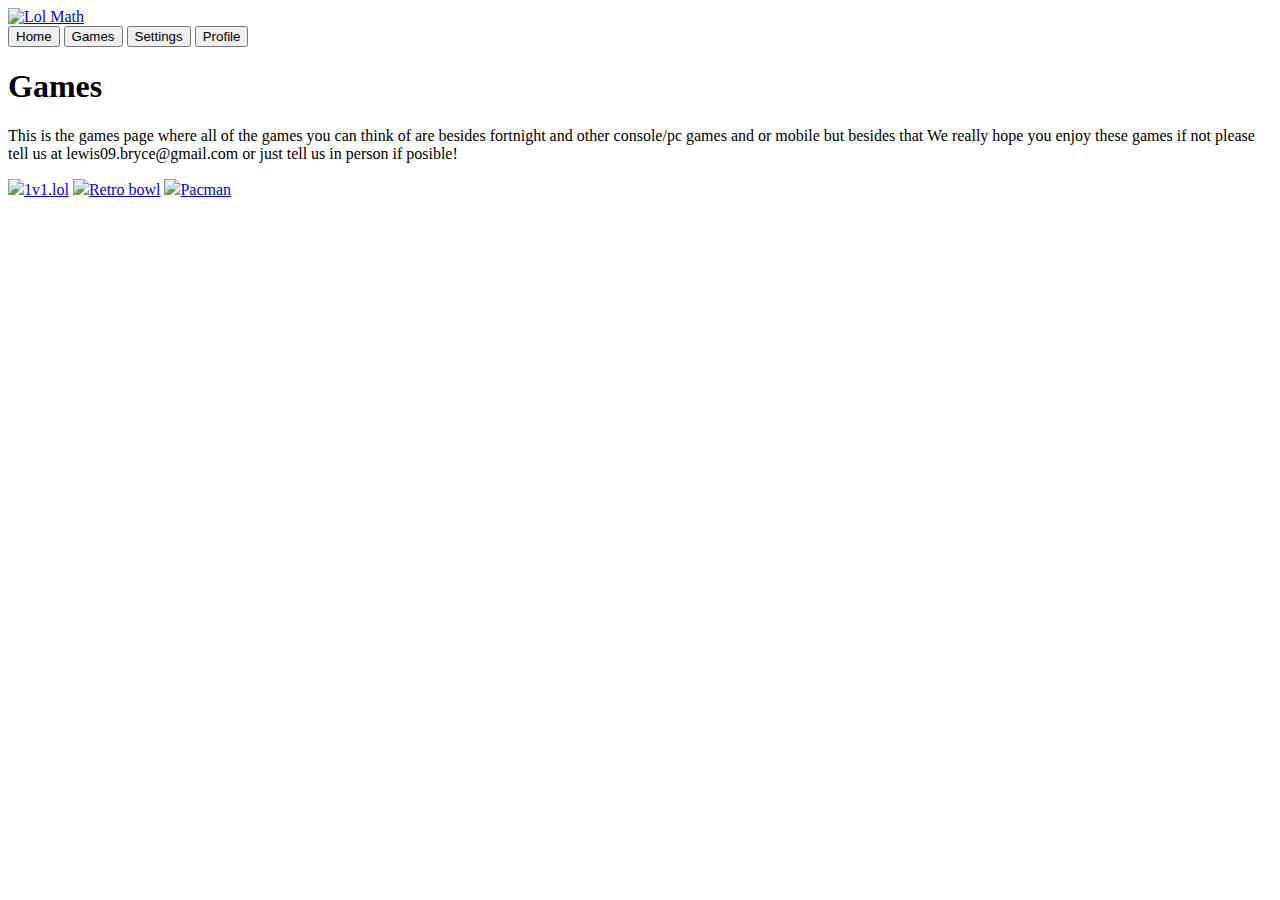
==== Games.html @ bcd855b0 "Update Games.html" ====
<!DOCTYPE html>
<html lang="en">
<head>
    <meta charset="utf-8">
    <meta name="viewport" content="width=device-width, initial-scale=1.0">
    <title>Games - Lol Math</title>
    <link href="Css/Style.css" rel="stylesheet" type="text/css" media="all">
</head>
<body>
    <header class="nav">
        <a href="https://br000ooo.github.io/Lol-Math/"><img src="Images/6.png" alt="Lol Math"></a>
        <nav class="navbar">
            <a href="https://br000ooo.github.io/Lol-Math/"><button>Home</button></a>
            <a href="https://br000ooo.github.io/Lol-Math/Games"><button>Games</button></a>
            <a href="https://br000ooo.github.io/Lol-Math/Settings"><button>Settings</button></a>
            <a href="https://br000ooo.github.io/Lol-Math/Profile"><button>Profile</button></a>
        </nav>
    </header>
    
    <div class="content">
        <h1>Games</h1>
        <p>This is the games page where all of the games you can think of are besides fortnight and other console/pc games and or mobile but besides that We really hope you enjoy these games if not please tell us at lewis09.bryce@gmail.com or just tell us in person if posible!</p>
        <div class ="Games-Container">
        <a href="https://br000ooo.github.io/Lol-Math.github.org/1v1-lol"><img src="Images/1v1lollogo.png">1v1.lol</a>
        <a href="https://br000ooo.github.io/Lol-Math.github.org/RetroBowl"><img src="Images/Retro_Bowl.jpg">Retro bowl</a>
        <a href="https://br000ooo.github.io/Lol-Math.github.org/PacMan"><img src="Images/Pacman.png">Pacman</a>        
        </div>
    </div>
</body>
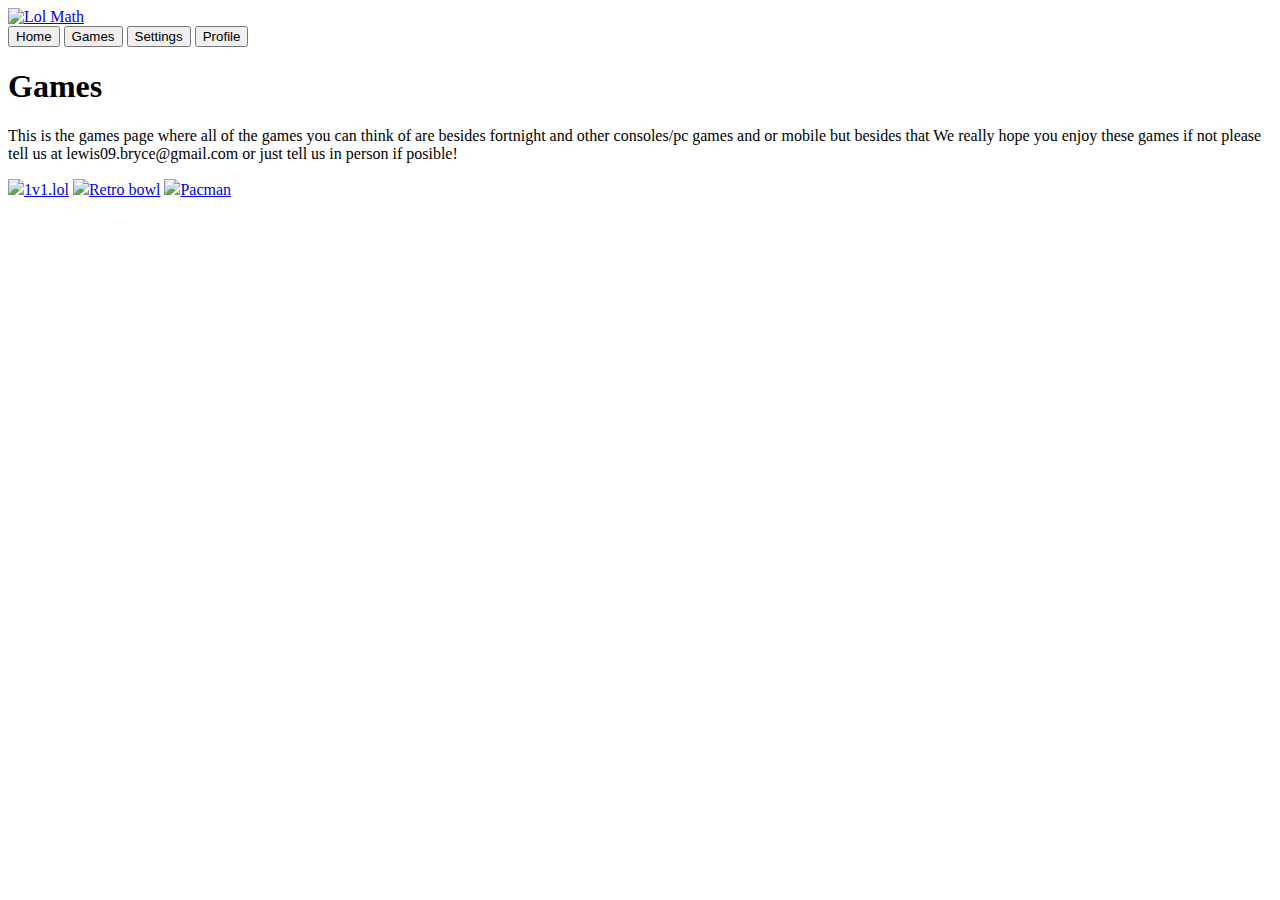
==== commit 5141e127: "Update Games.html" ====
--- a/Games.html
+++ b/Games.html
@@ -8,22 +8,22 @@
 </head>
 <body>
     <header class="nav">
-        <a href="https://br000ooo.github.io/Lol-Math/"><img src="Images/6.png" alt="Lol Math"></a>
+        <a href="file:///home/chronos/u-54fe032e0305a3189888773f2c00d4c0a618e6a0/MyFiles/Downloads/LoL-Math/Profile.html"><img src="Images/6.png" alt="Lol Math"></a>
         <nav class="navbar">
-            <a href="https://br000ooo.github.io/Lol-Math/"><button>Home</button></a>
-            <a href="https://br000ooo.github.io/Lol-Math/Games"><button>Games</button></a>
-            <a href="https://br000ooo.github.io/Lol-Math/Settings"><button>Settings</button></a>
-            <a href="https://br000ooo.github.io/Lol-Math/Profile"><button>Profile</button></a>
+            <a href="file:///home/chronos/u-54fe032e0305a3189888773f2c00d4c0a618e6a0/MyFiles/Downloads/LoL-Math/index.html"><button>Home</button></a>
+            <a href="file:///home/chronos/u-54fe032e0305a3189888773f2c00d4c0a618e6a0/MyFiles/Downloads/LoL-Math/Games.html"><button>Games</button></a>
+            <a href="file:///home/chronos/u-54fe032e0305a3189888773f2c00d4c0a618e6a0/MyFiles/Downloads/LoL-Math/Settings.html"><button>Settings</button></a>
+            <a href="file:///home/chronos/u-54fe032e0305a3189888773f2c00d4c0a618e6a0/MyFiles/Downloads/LoL-Math/Profile.html"><button>Profile</button></a>
         </nav>
     </header>
     
     <div class="content">
         <h1>Games</h1>
-        <p>This is the games page where all of the games you can think of are besides fortnight and other console/pc games and or mobile but besides that We really hope you enjoy these games if not please tell us at lewis09.bryce@gmail.com or just tell us in person if posible!</p>
+        <p>This is the games page where all of the games you can think of are besides fortnight and other consoles/pc games and or mobile but besides that We really hope you enjoy these games if not please tell us at lewis09.bryce@gmail.com or just tell us in person if posible!</p>
         <div class ="Games-Container">
-        <a href="https://br000ooo.github.io/Lol-Math.github.org/1v1-lol"><img src="Images/1v1lollogo.png">1v1.lol</a>
-        <a href="https://br000ooo.github.io/Lol-Math.github.org/RetroBowl"><img src="Images/Retro_Bowl.jpg">Retro bowl</a>
-        <a href="https://br000ooo.github.io/Lol-Math.github.org/PacMan"><img src="Images/Pacman.png">Pacman</a>        
+        <a href="file:///home/chronos/u-54fe032e0305a3189888773f2c00d4c0a618e6a0/MyFiles/Downloads/LoL-Math/1v1-lol.html"><img src="Images/1v1lollogo.png">1v1.lol</a>
+        <a href="file:///home/chronos/u-54fe032e0305a3189888773f2c00d4c0a618e6a0/MyFiles/Downloads/LoL-Math/Retrobowl.html"><img src="Images/Retro_Bowl.jpg">Retro bowl</a>
+        <a href="file:///home/chronos/u-54fe032e0305a3189888773f2c00d4c0a618e6a0/MyFiles/Downloads/LoL-Math/PacMan.html"><img src="Images/Pacman.png">Pacman</a>        
         </div>
     </div>
 </body>
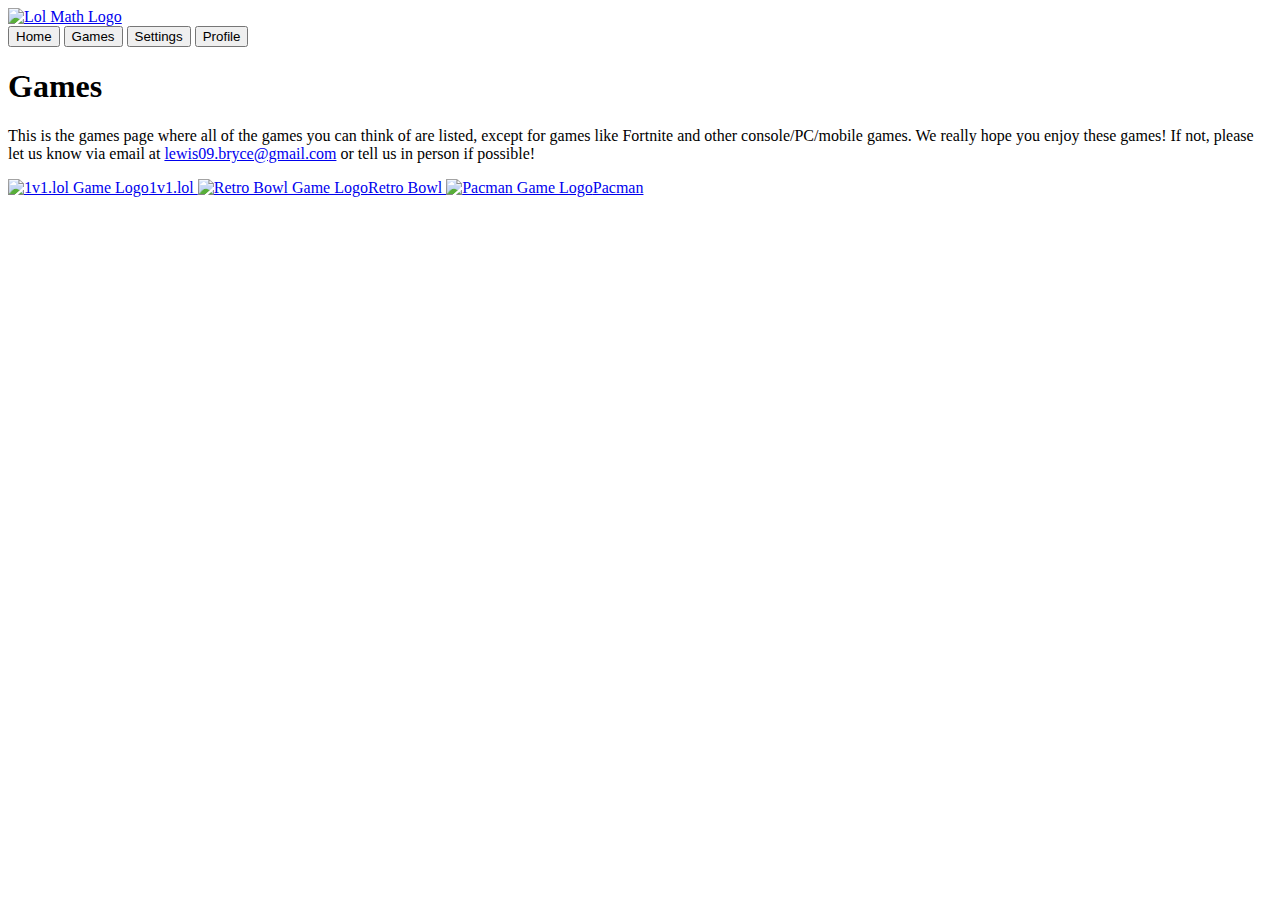
==== commit 92fb643e: "Update Games.html" ====
--- a/Games.html
+++ b/Games.html
@@ -8,22 +8,35 @@
 </head>
 <body>
     <header class="nav">
-        <a href="file:///home/chronos/u-54fe032e0305a3189888773f2c00d4c0a618e6a0/MyFiles/Downloads/LoL-Math/Profile.html"><img src="Images/6.png" alt="Lol Math"></a>
+        <a href="https://main--lol-math.netlify.app/" aria-label="Lol Math Home">
+            <img src="Images/6.png" alt="Lol Math Logo">
+        </a>
         <nav class="navbar">
-            <a href="file:///home/chronos/u-54fe032e0305a3189888773f2c00d4c0a618e6a0/MyFiles/Downloads/LoL-Math/index.html"><button>Home</button></a>
-            <a href="file:///home/chronos/u-54fe032e0305a3189888773f2c00d4c0a618e6a0/MyFiles/Downloads/LoL-Math/Games.html"><button>Games</button></a>
-            <a href="file:///home/chronos/u-54fe032e0305a3189888773f2c00d4c0a618e6a0/MyFiles/Downloads/LoL-Math/Settings.html"><button>Settings</button></a>
-            <a href="file:///home/chronos/u-54fe032e0305a3189888773f2c00d4c0a618e6a0/MyFiles/Downloads/LoL-Math/Profile.html"><button>Profile</button></a>
+            <a href="https://main--lol-math.netlify.app/"><button type="button">Home</button></a>
+            <a href="https://main--lol-math.netlify.app/games"><button type="button">Games</button></a>
+            <a href="https://main--lol-math.netlify.app/settings"><button type="button">Settings</button></a>
+            <a href="https://main--lol-math.netlify.app/profile"><button type="button">Profile</button></a>
         </nav>
     </header>
     
     <div class="content">
         <h1>Games</h1>
-        <p>This is the games page where all of the games you can think of are besides fortnight and other consoles/pc games and or mobile but besides that We really hope you enjoy these games if not please tell us at lewis09.bryce@gmail.com or just tell us in person if posible!</p>
-        <div class ="Games-Container">
-        <a href="file:///home/chronos/u-54fe032e0305a3189888773f2c00d4c0a618e6a0/MyFiles/Downloads/LoL-Math/1v1-lol.html"><img src="Images/1v1lollogo.png">1v1.lol</a>
-        <a href="file:///home/chronos/u-54fe032e0305a3189888773f2c00d4c0a618e6a0/MyFiles/Downloads/LoL-Math/Retrobowl.html"><img src="Images/Retro_Bowl.jpg">Retro bowl</a>
-        <a href="file:///home/chronos/u-54fe032e0305a3189888773f2c00d4c0a618e6a0/MyFiles/Downloads/LoL-Math/PacMan.html"><img src="Images/Pacman.png">Pacman</a>        
+        <p>
+            This is the games page where all of the games you can think of are listed, except for games like Fortnite and other console/PC/mobile games. We really hope you enjoy these games! 
+            If not, please let us know via email at <a href="mailto:lewis09.bryce@gmail.com">lewis09.bryce@gmail.com</a> or tell us in person if possible!
+        </p>
+
+        <div class="games-container">
+            <a href="file:///home/chronos/u-54fe032e0305a3189888773f2c00d4c0a618e6a0/MyFiles/Downloads/LoL-Math/1v1-lol.html" aria-label="Play 1v1.lol">
+                <img src="Images/1v1lollogo.png" alt="1v1.lol Game Logo">1v1.lol
+            </a>
+            <a href="file:///home/chronos/u-54fe032e0305a3189888773f2c00d4c0a618e6a0/MyFiles/Downloads/LoL-Math/Retrobowl.html" aria-label="Play Retro Bowl">
+                <img src="Images/Retro_Bowl.jpg" alt="Retro Bowl Game Logo">Retro Bowl
+            </a>
+            <a href="file:///home/chronos/u-54fe032e0305a3189888773f2c00d4c0a618e6a0/MyFiles/Downloads/LoL-Math/PacMan.html" aria-label="Play Pacman">
+                <img src="Images/Pacman.png" alt="Pacman Game Logo">Pacman
+            </a>        
         </div>
     </div>
 </body>
+</html>
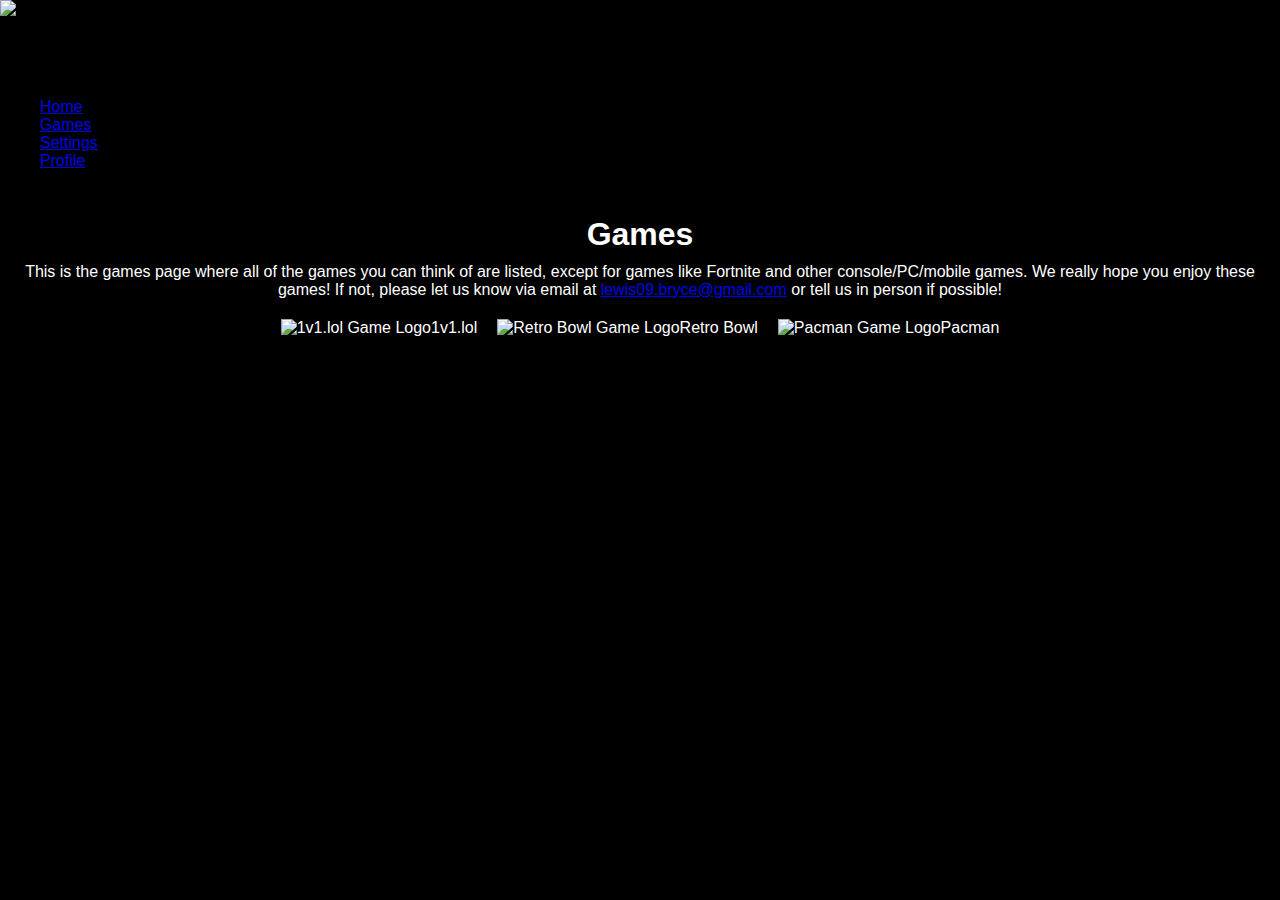
==== commit 967165da: "Update Games.html" ====
--- a/Games.html
+++ b/Games.html
@@ -7,18 +7,24 @@
     <link href="Css/Style.css" rel="stylesheet" type="text/css" media="all">
 </head>
 <body>
-    <header class="nav">
-        <a href="https://main--lol-math.netlify.app/" aria-label="Lol Math Home">
-            <img src="Images/6.png" alt="Lol Math Logo">
-        </a>
-        <nav class="navbar">
-            <a href="https://main--lol-math.netlify.app/"><button type="button">Home</button></a>
-            <a href="https://main--lol-math.netlify.app/games"><button type="button">Games</button></a>
-            <a href="https://main--lol-math.netlify.app/settings"><button type="button">Settings</button></a>
-            <a href="https://main--lol-math.netlify.app/profile"><button type="button">Profile</button></a>
-        </nav>
+        <header>
+        <div class="container">
+            <div class="logo">
+                <!-- Add the logo image here -->
+                <img src="Images/6.png" alt="Lol Math" id="logo">
+                <h1>Lol- Math</h1>
+            </div>
+            <nav>
+                <ul>
+                    <li><a href="https://main--lol-math.netlify.app/">Home</a></li>
+                    <li><a href="https://main--lol-math.netlify.app/games">Games</a></li>
+                    <li><a href="https://main--lol-math.netlify.app/settings">Settings</a></li>
+                    <li><a href="https://main--lol-math.netlify.app/profile">Profile</a></li>
+                </ul>
+            </nav>
+        </div>
     </header>
-    
+
     <div class="content">
         <h1>Games</h1>
         <p>
--- a/Css/Style.css
+++ b/Css/Style.css
@@ -0,0 +1,108 @@
+/* Common styles for all pages */
+body {
+    background-color: #000000;
+    font-family: Arial, sans-serif;
+    margin: 0;
+    padding: 0;
+}
+
+.nav {
+    background-color: darkgray;
+    padding-top: 50px;
+    padding-left: 20px;
+    padding-right: 20px;
+    display: flex;
+    align-items: center;
+    justify-content: space-between;
+}
+
+.nav img {
+    width: 100px; /* Adjust as needed */
+    height: 100px; /* Adjust as needed */
+}
+
+.navbar {
+    display: flex;
+    background-color: darkgrey;
+    gap: 10px; /* Space between buttons */
+    align-items: center;
+}
+
+.navbar button {
+    background-color: #4CAF50;
+    border: none;
+    color: white;
+    padding: 10px 20px;
+    font-size: 16px;
+    cursor: pointer;
+    text-decoration: none;
+    text-align: center;
+    transition: background-color 0.3s ease; /* Smooth hover transition */
+}
+
+.navbar button:hover {
+    background-color: #45a049; /* Change on hover */
+}
+
+/* Styles for Home and Games Page */
+.content {
+    padding: 20px;
+    color: white; /* White text for better contrast on dark background */
+    text-align: center;
+}
+
+.content h1, .content p {
+    margin: 10px 0; /* Spacing between elements */
+}
+
+.games-container {
+    display: flex;
+    flex-wrap: wrap;
+    gap: 20px; /* Space between game items */
+    justify-content: center;
+    margin-top: 20px;
+}
+
+.games-container a {
+    display: block;
+    text-align: center;
+    color: white;
+    text-decoration: none;
+}
+
+.games-container img {
+    width: 150px;
+    height: 150px;
+    margin-bottom: 10px; /* Space between image and game name */
+}
+
+.games-container a:hover {
+    text-decoration: underline;
+    color: #4CAF50; /* Highlighted text on hover */
+}
+
+/* Settings container - not used in this page but included for consistency */
+.settings-container {
+    display: flex;
+    justify-content: center;
+    align-items: center;
+    padding: 20px;
+}
+
+/* Responsive Design */
+@media (max-width: 768px) {
+    .nav img {
+        width: 80px;
+        height: 80px;
+    }
+
+    .navbar button {
+        padding: 8px 16px;
+        font-size: 14px;
+    }
+
+    .games-container img {
+        width: 120px;
+        height: 120px;
+    }
+}
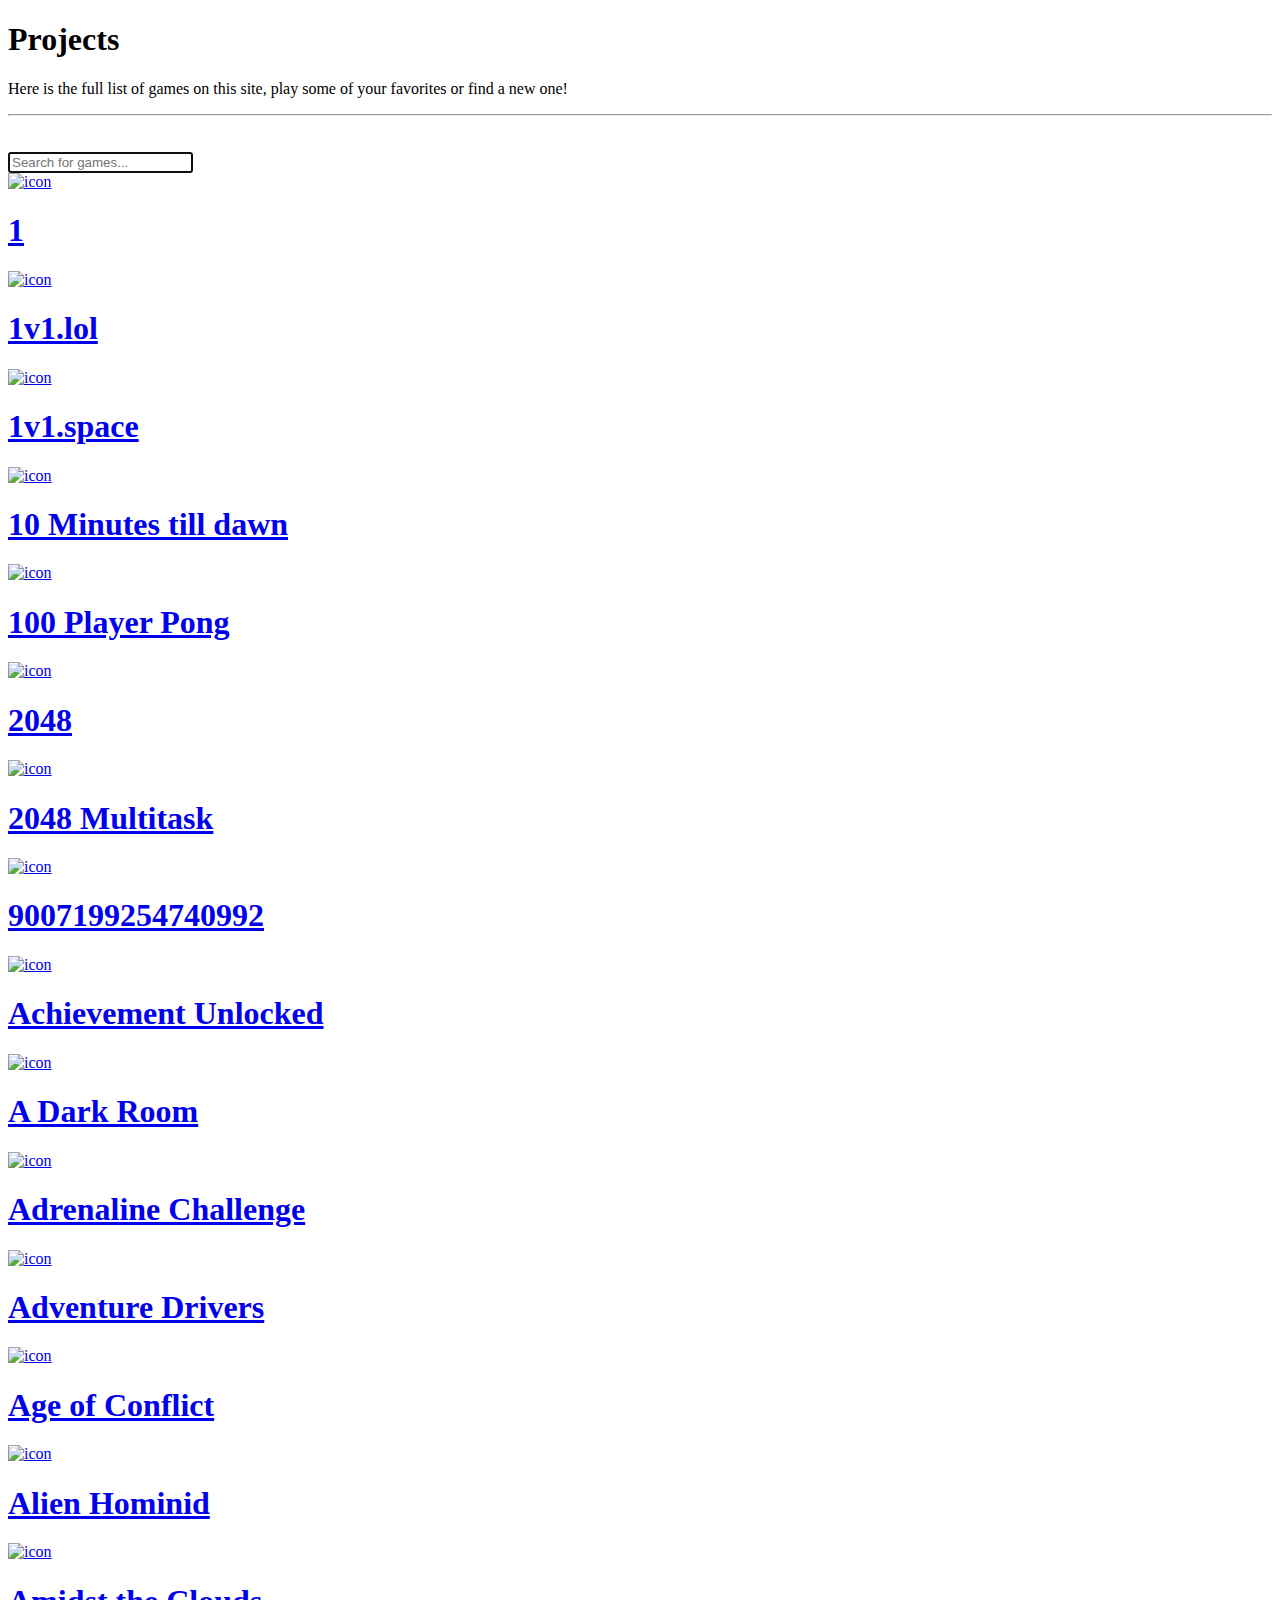
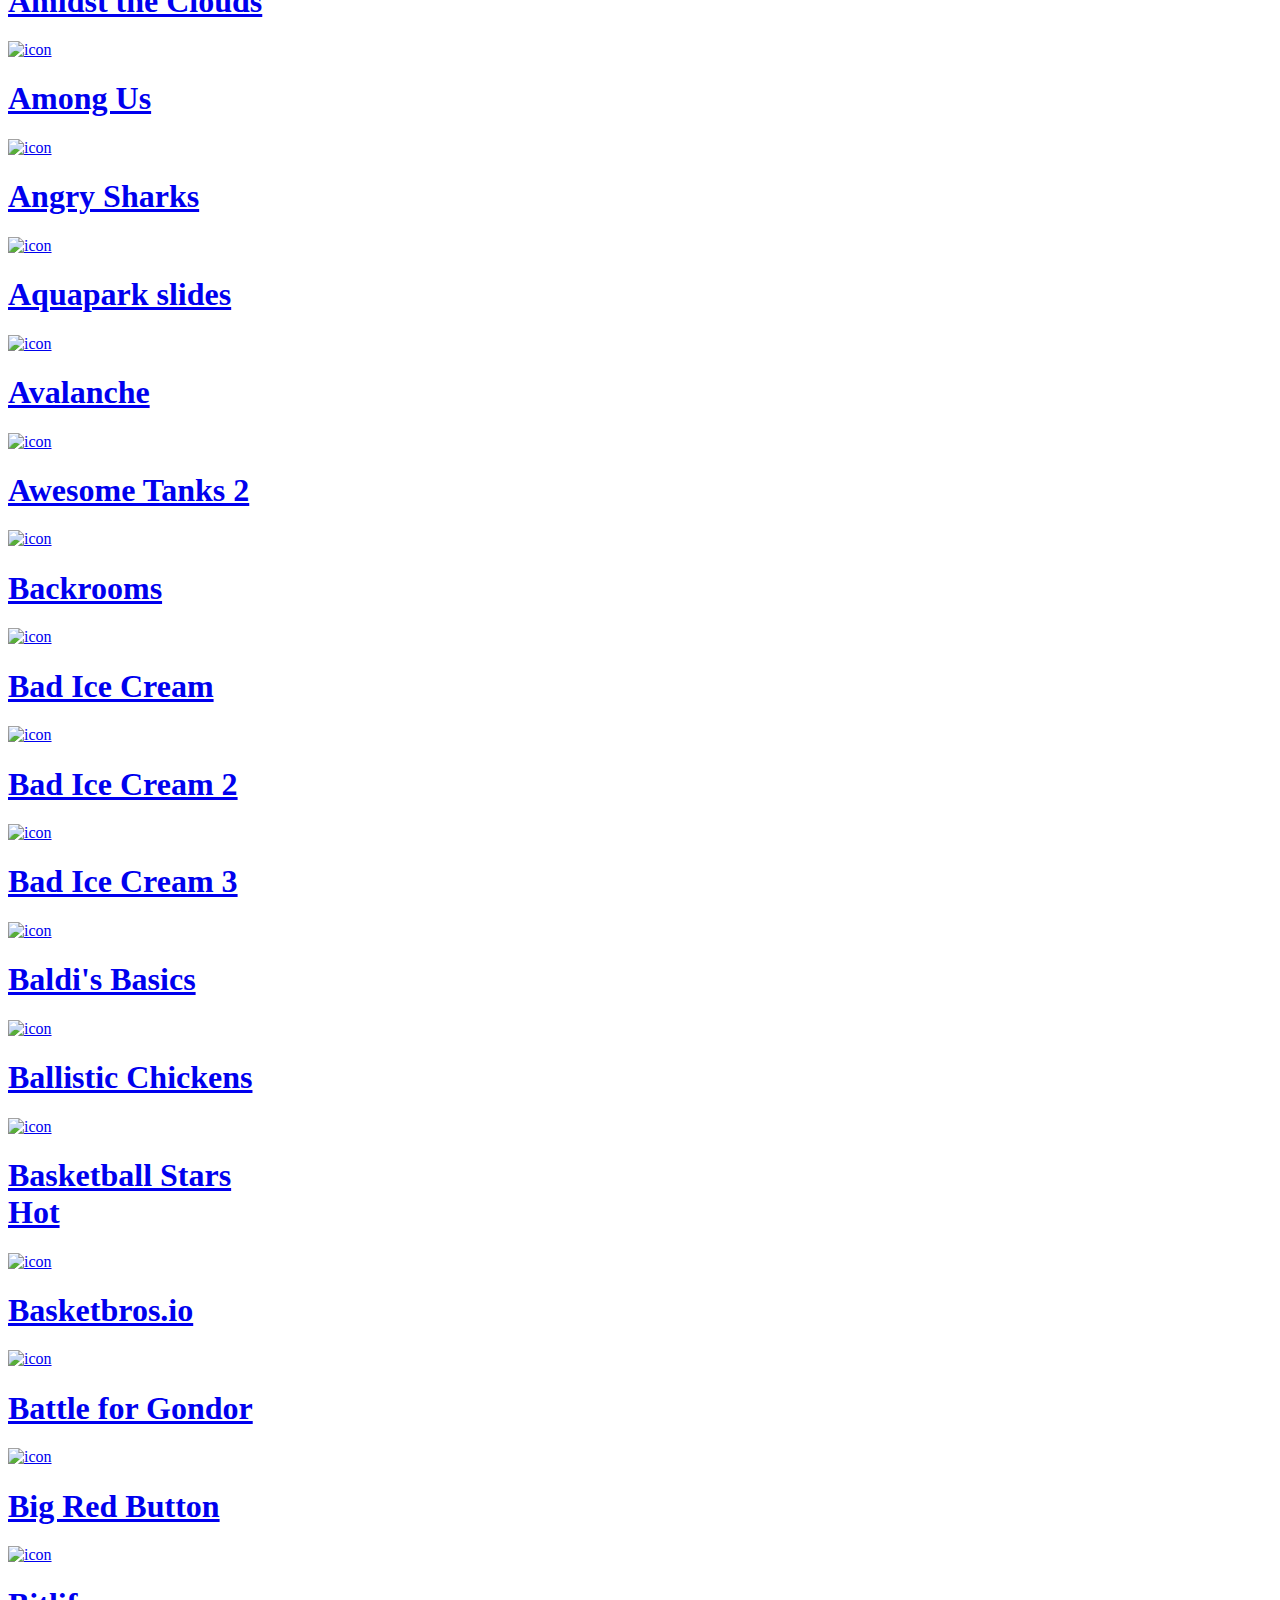
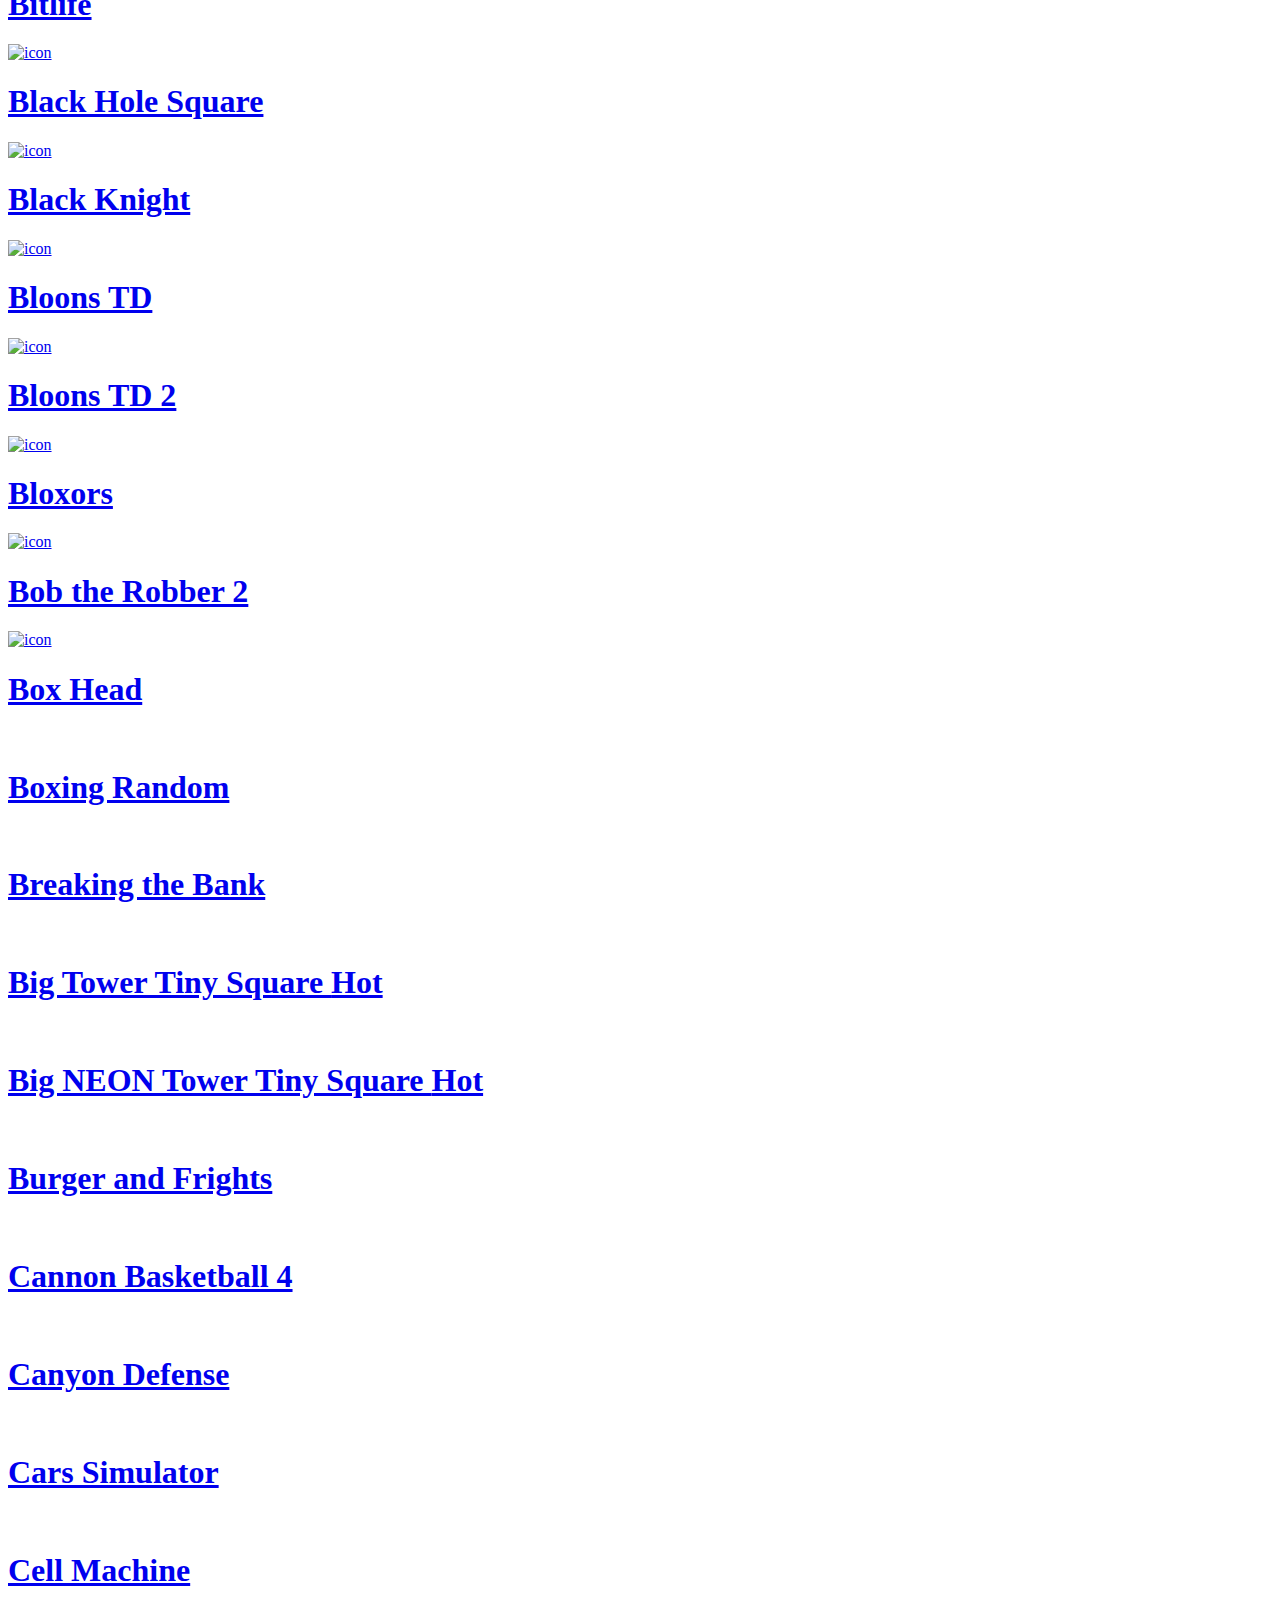
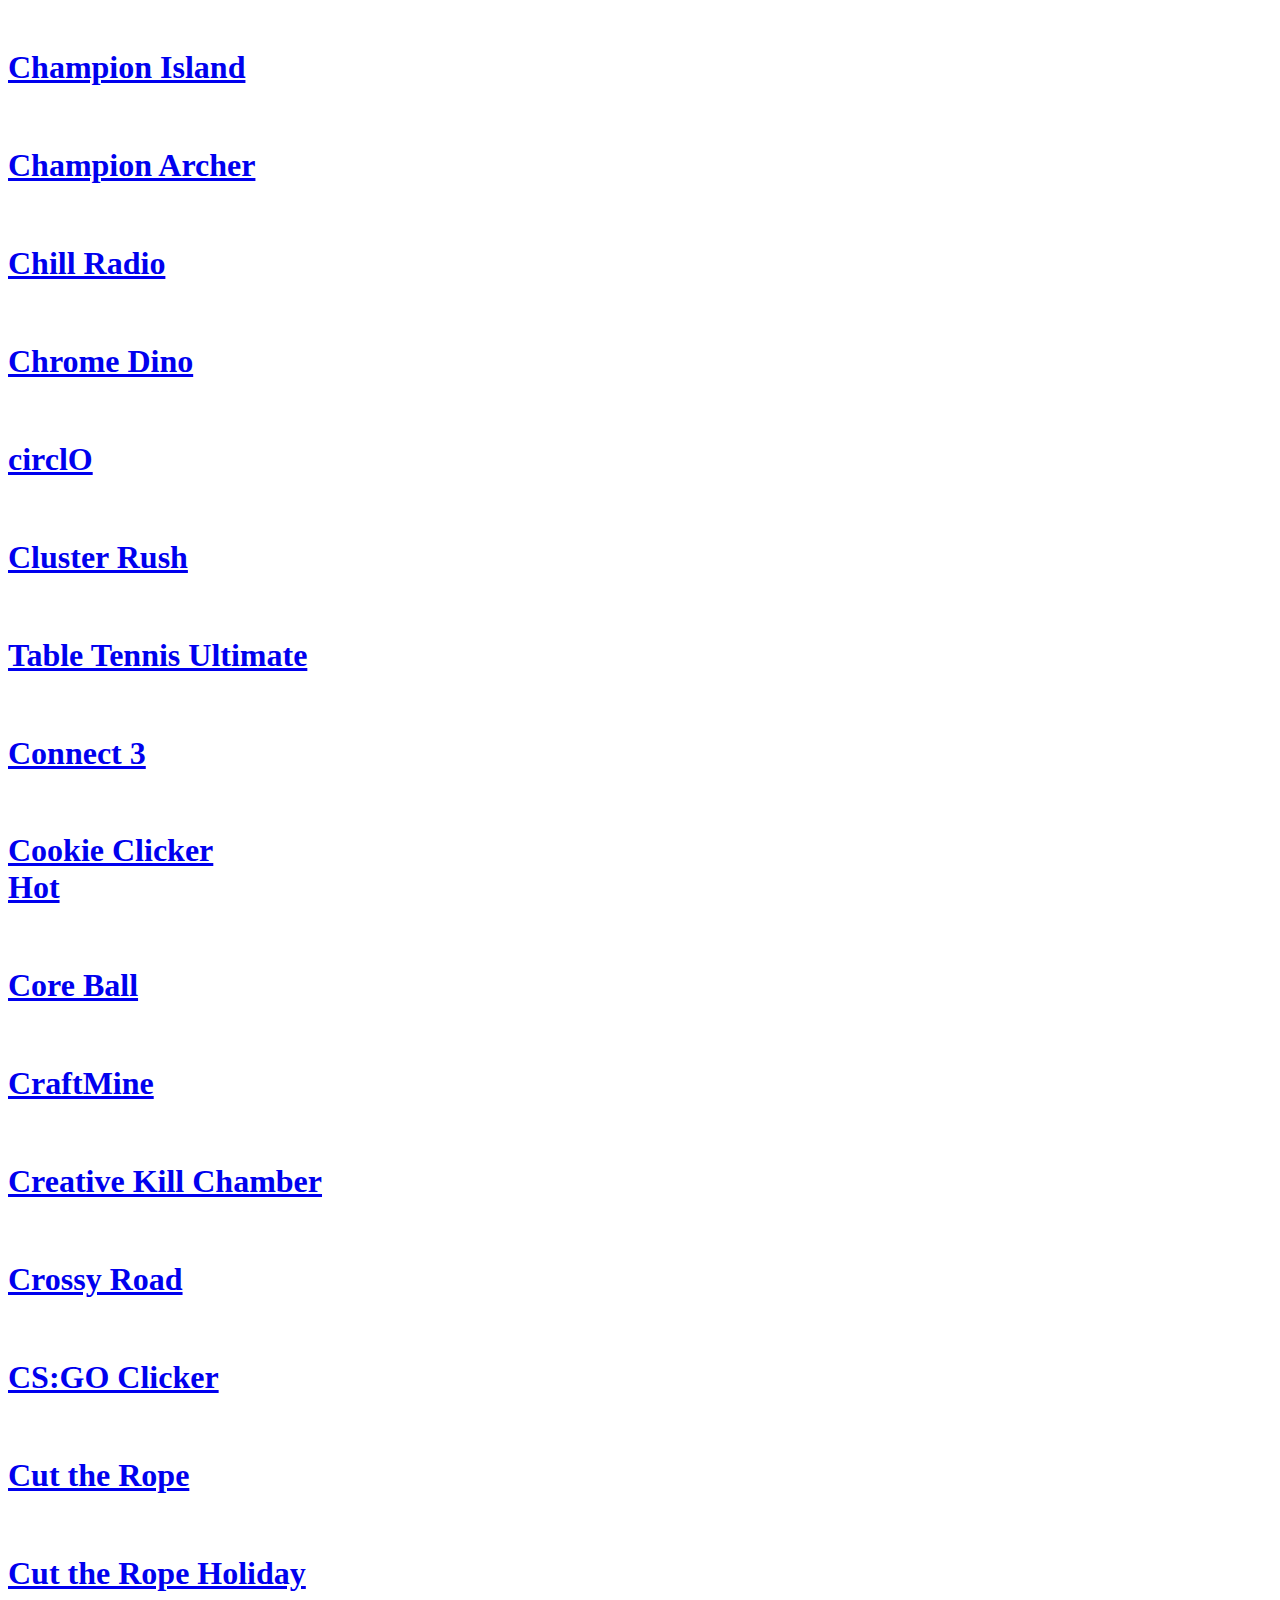
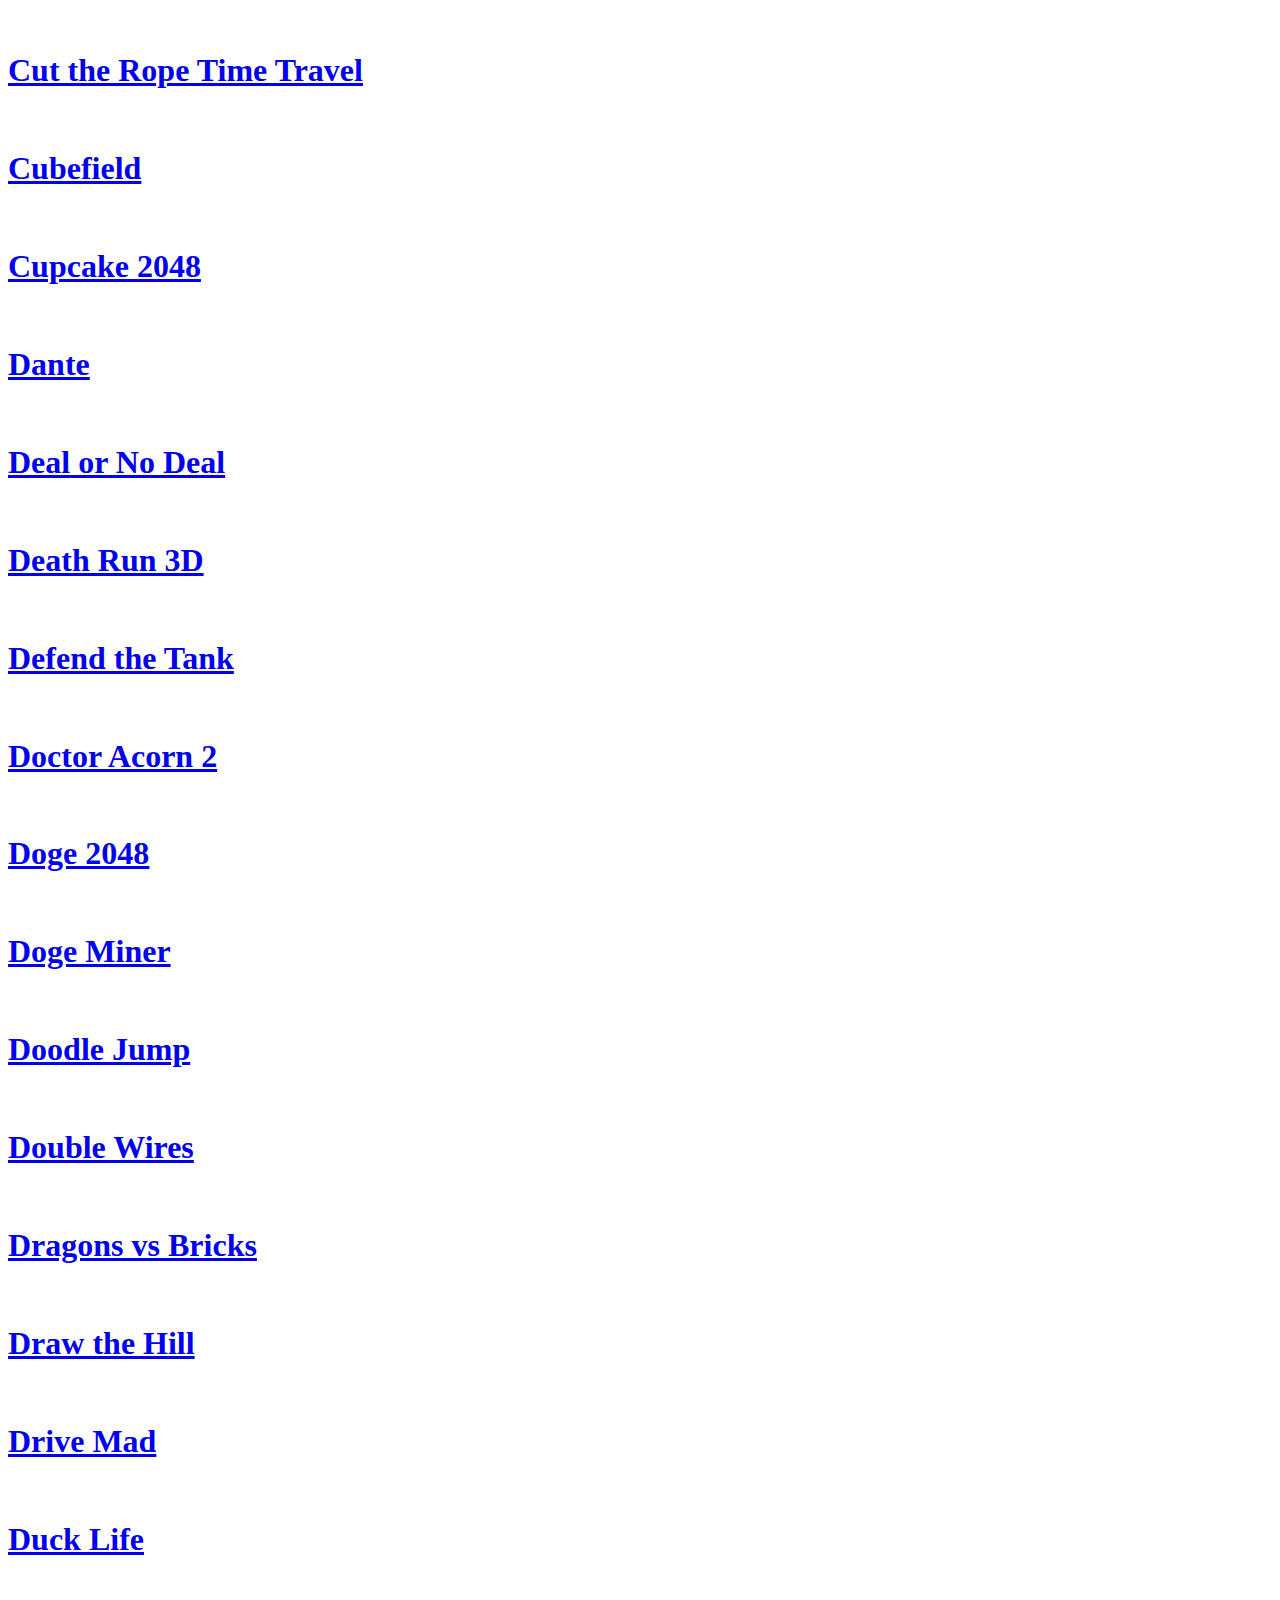
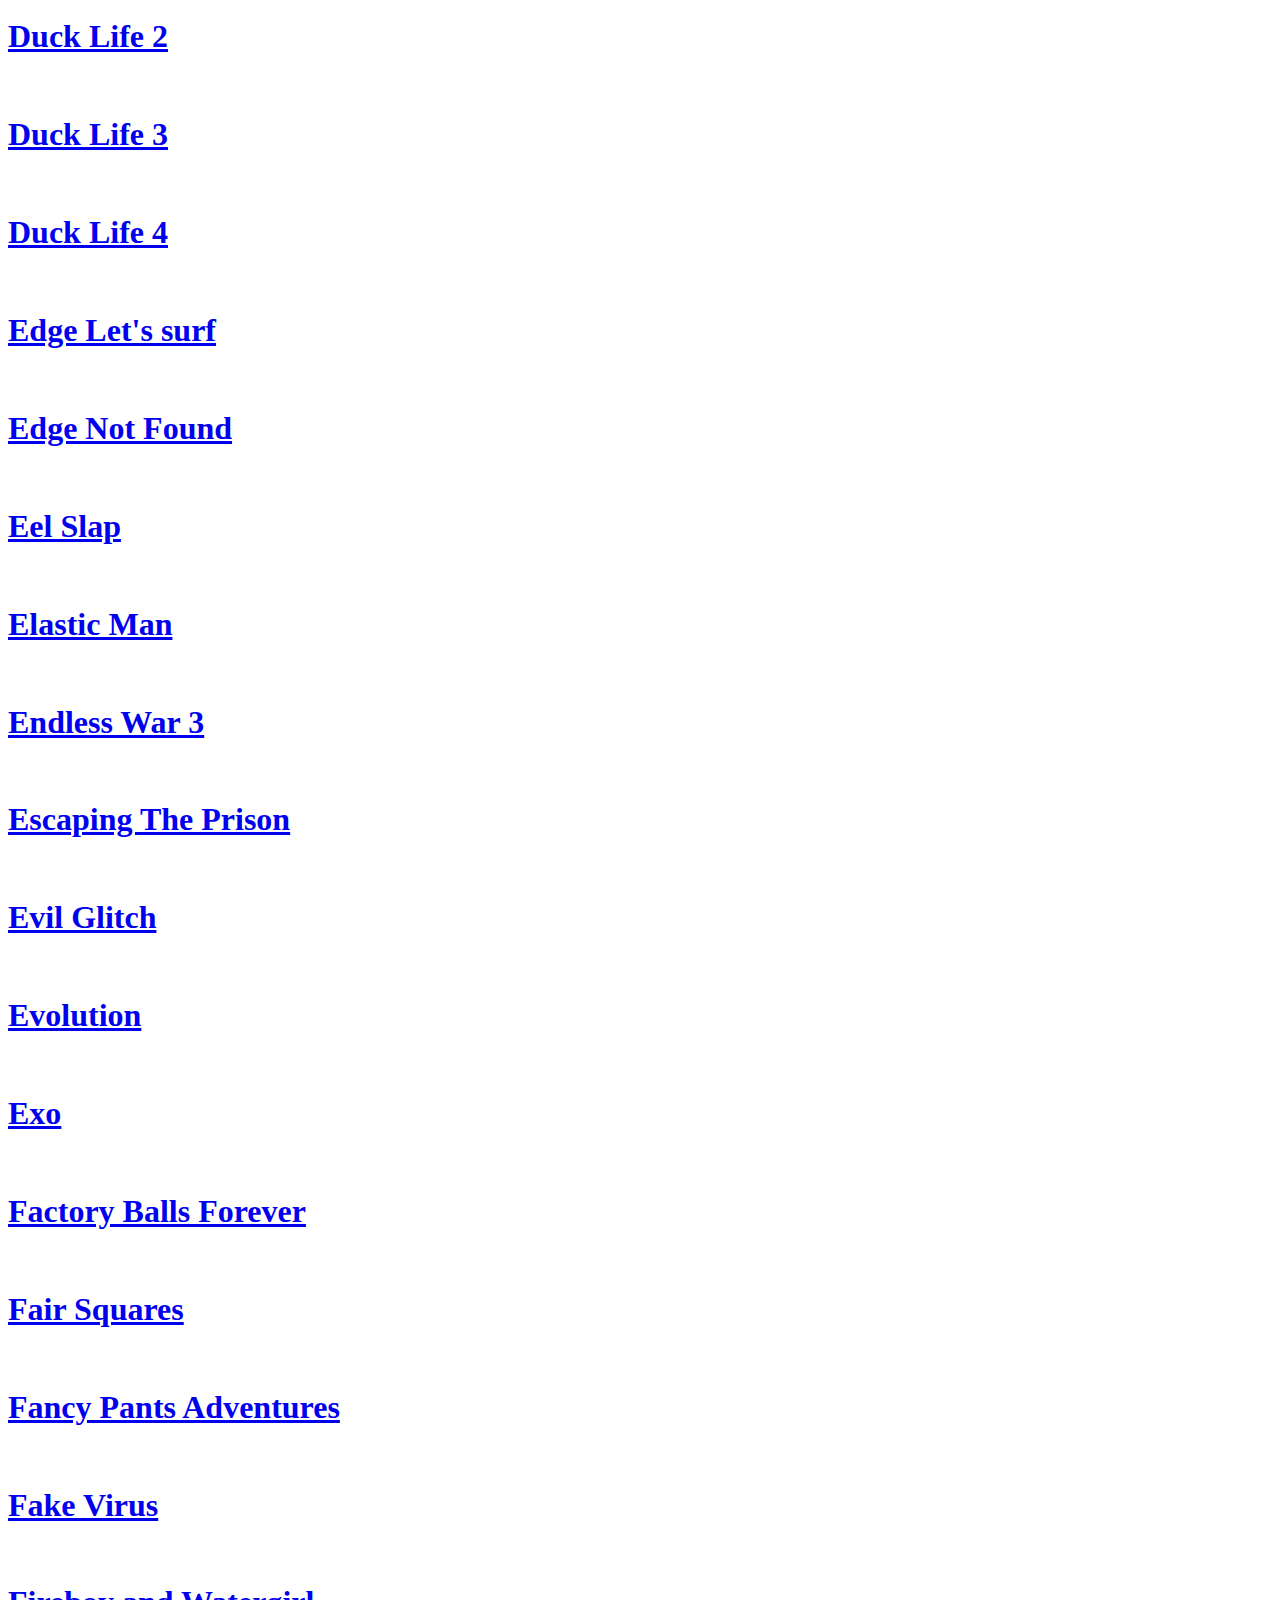
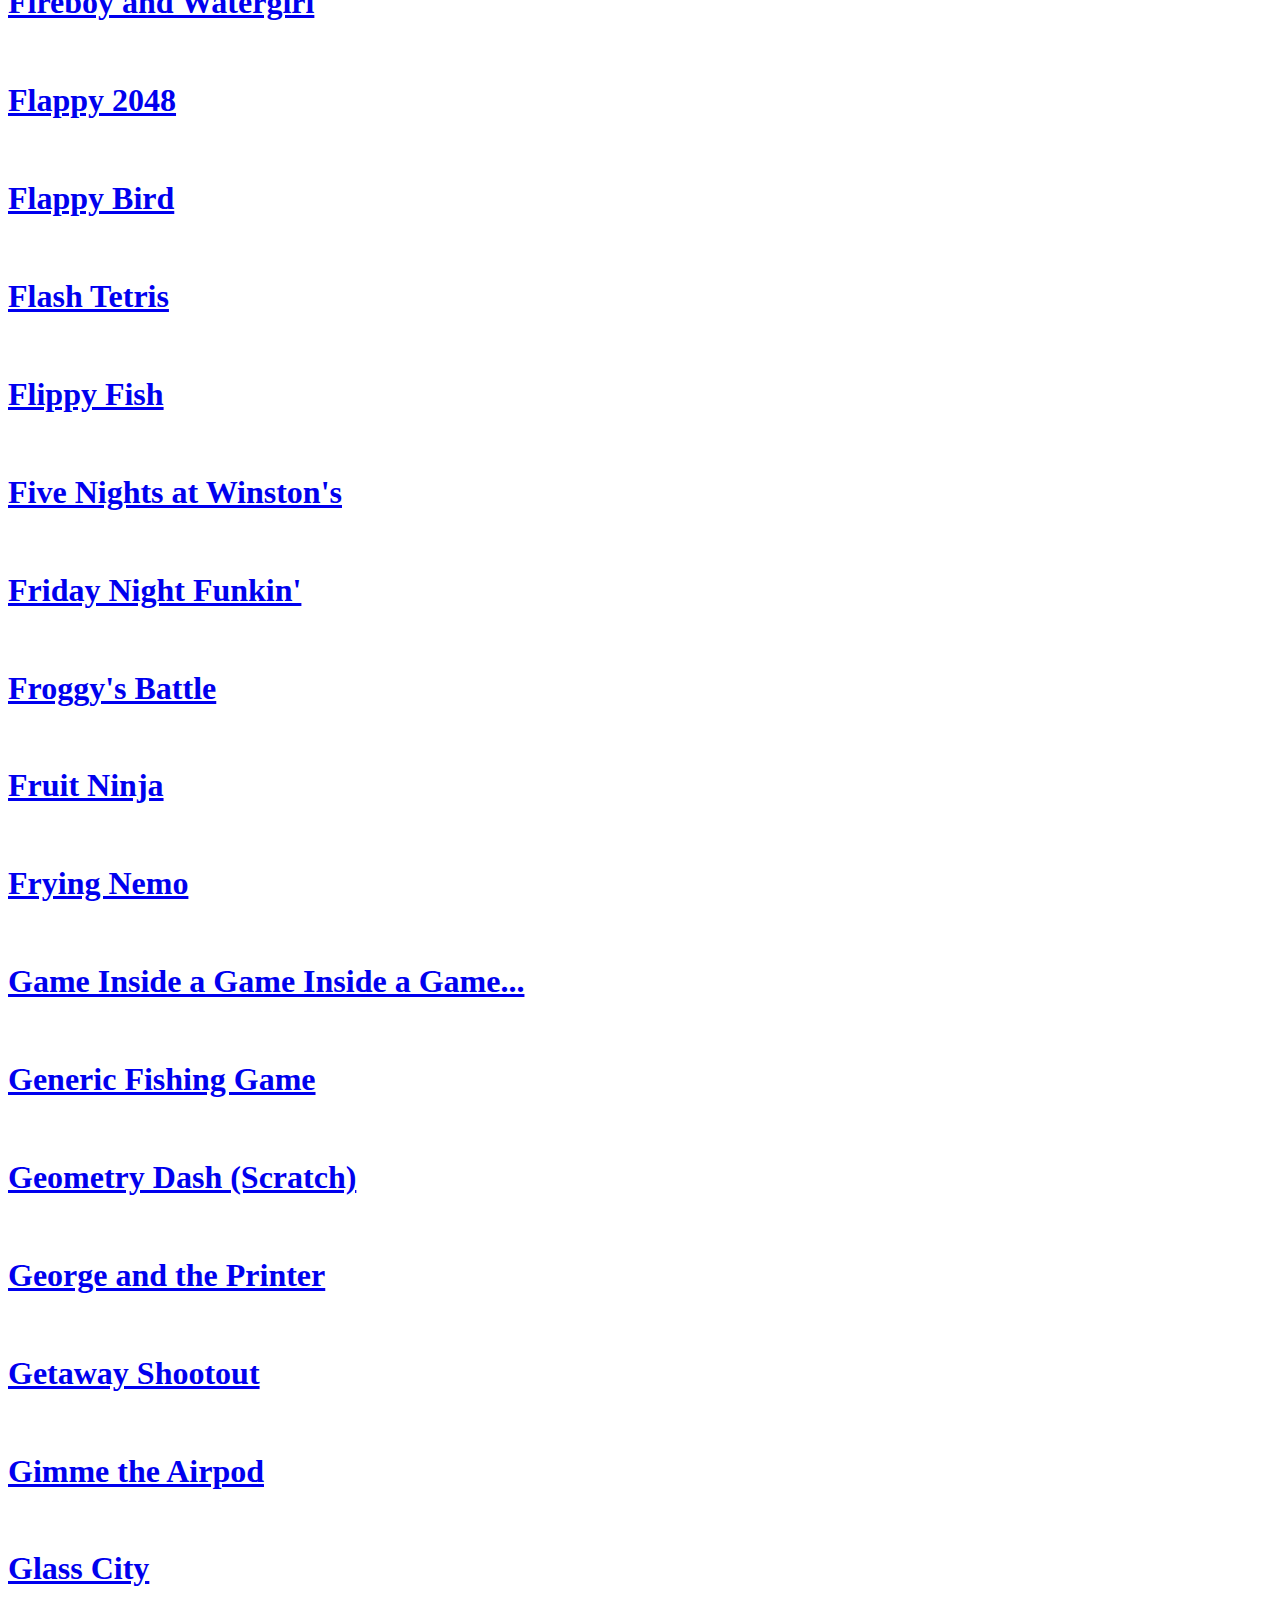
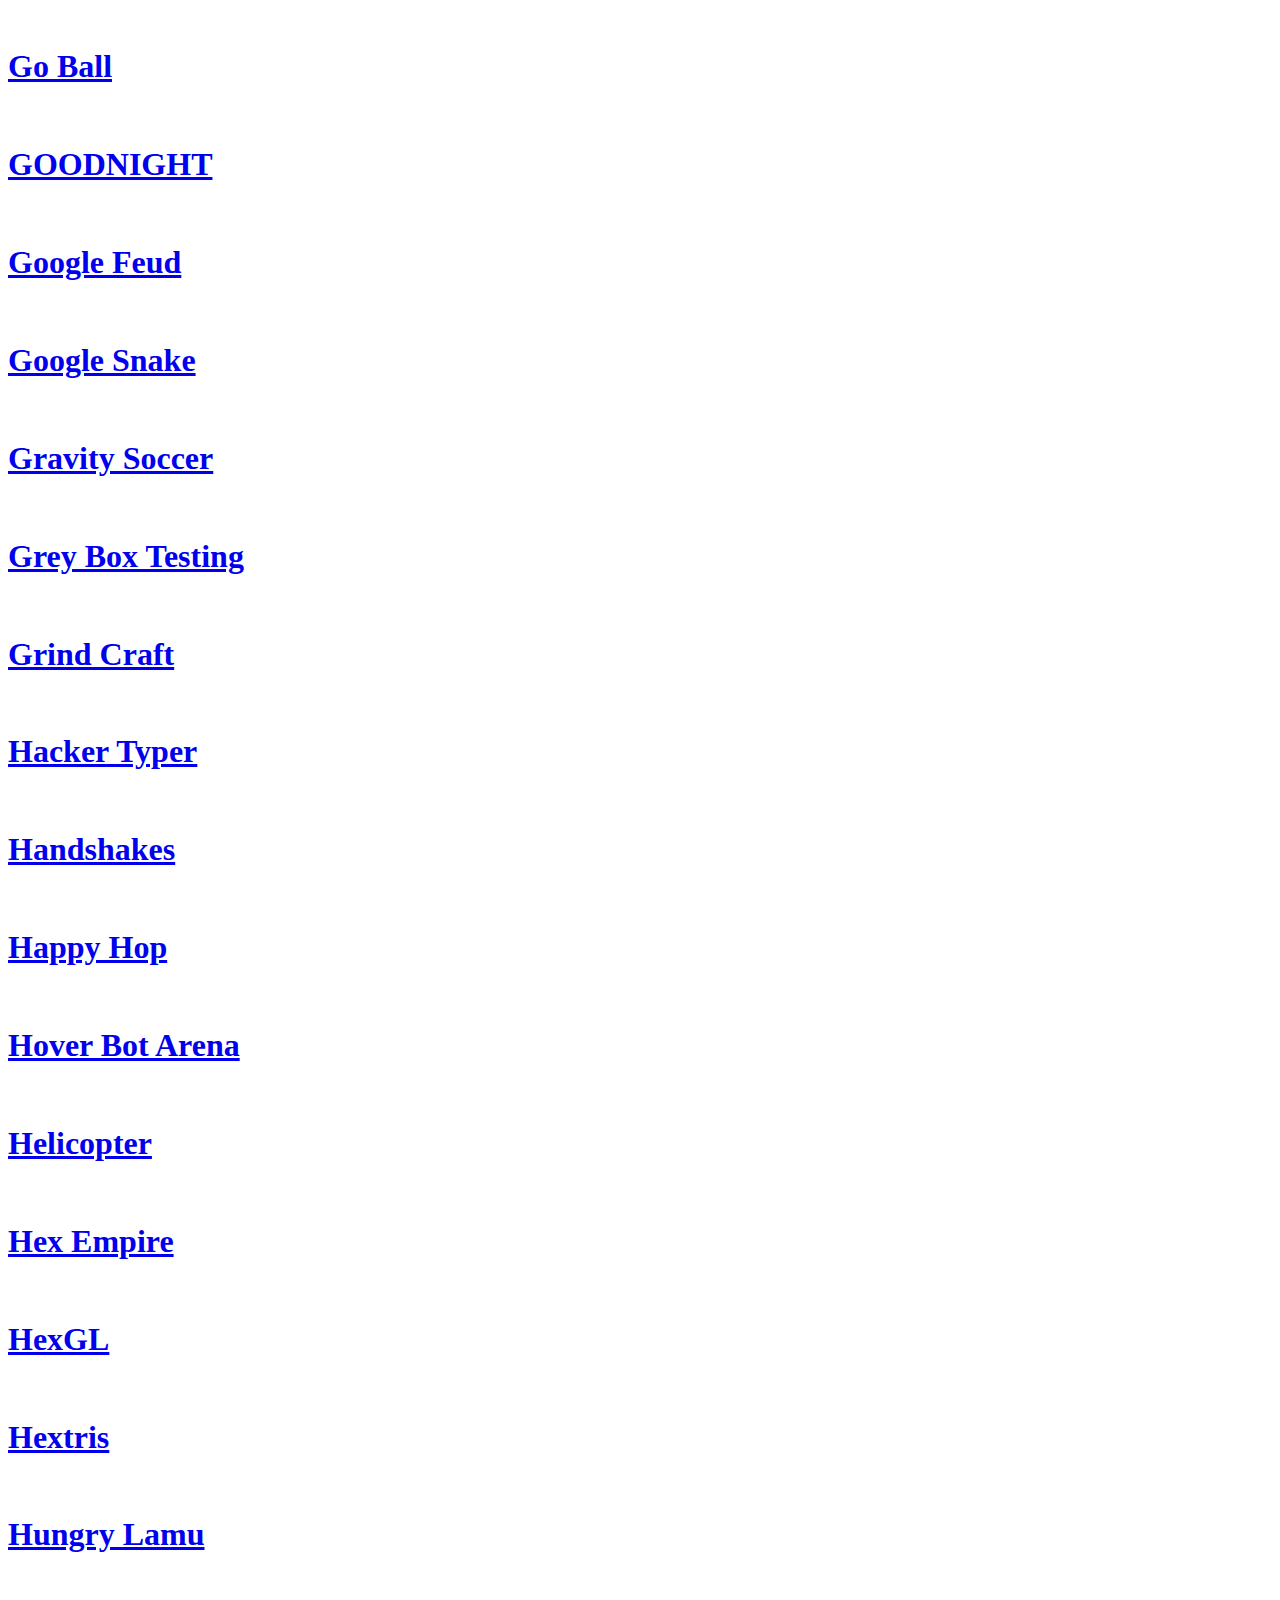
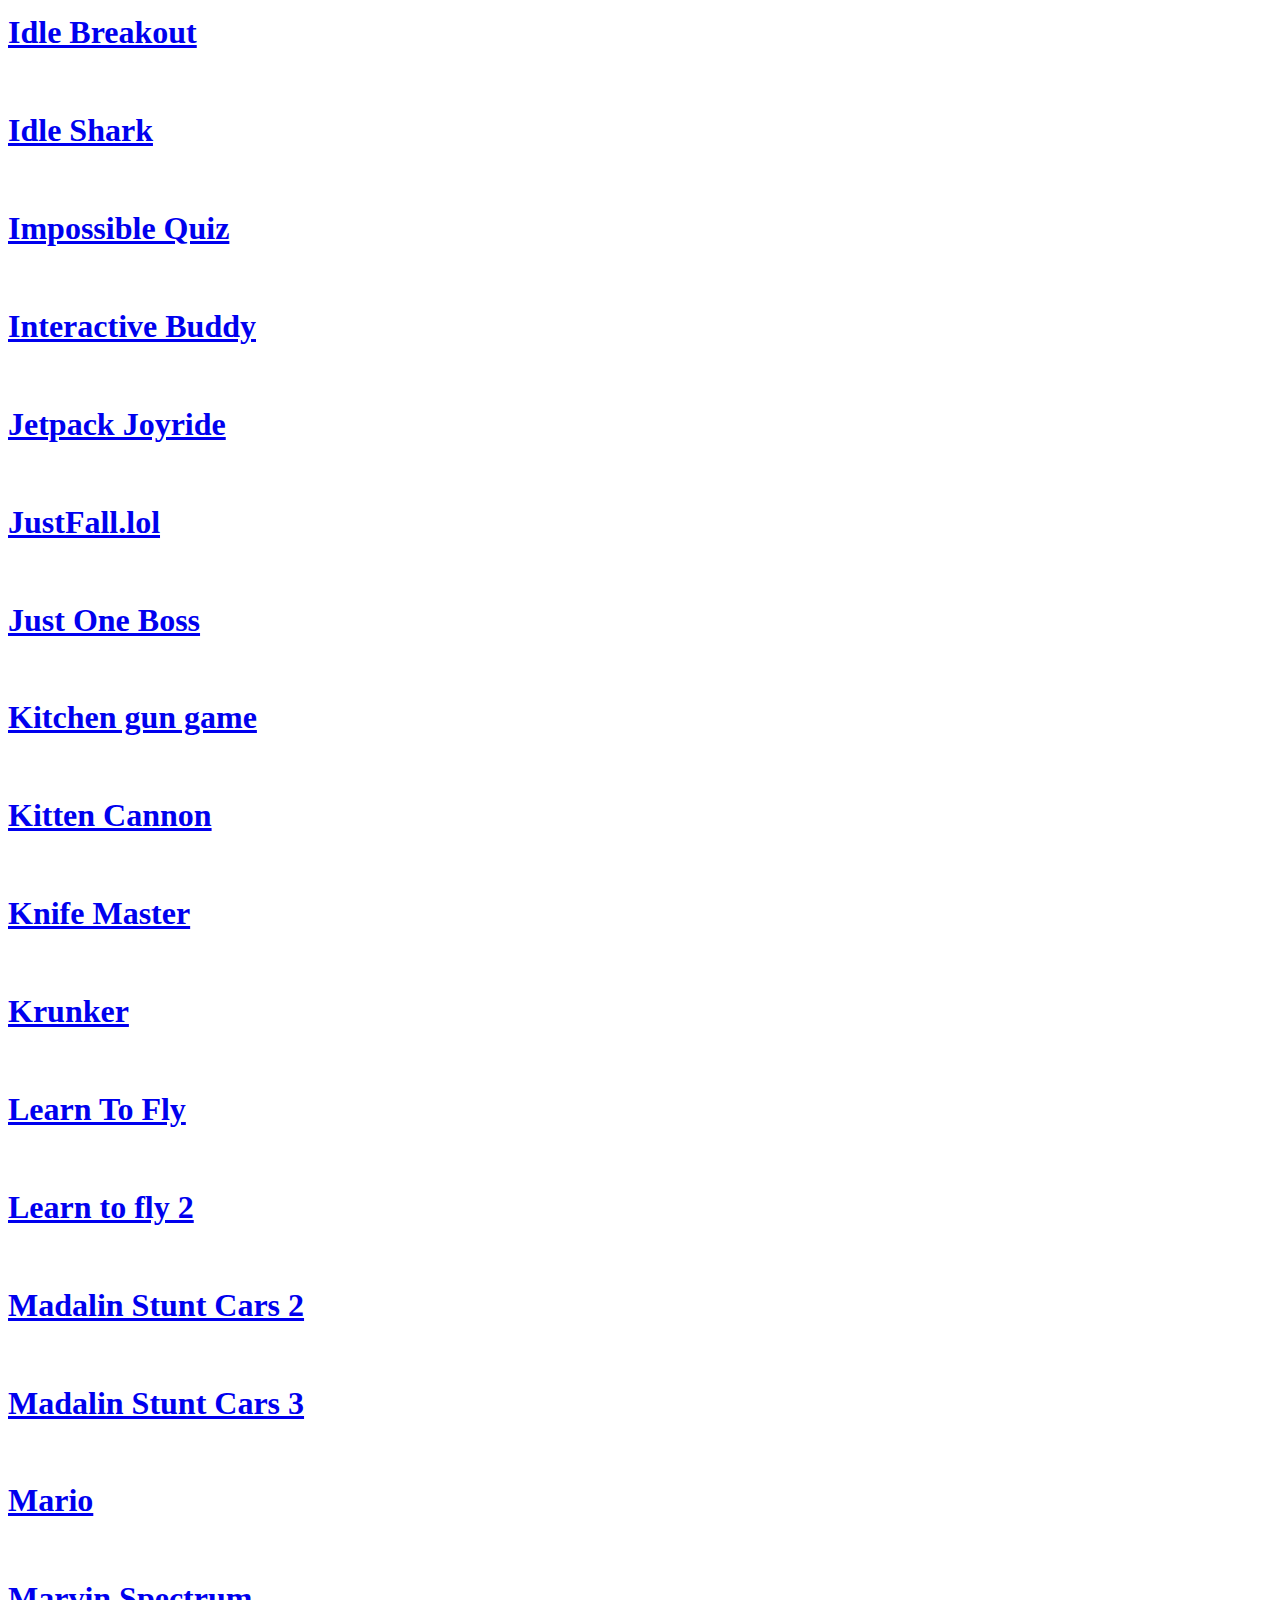
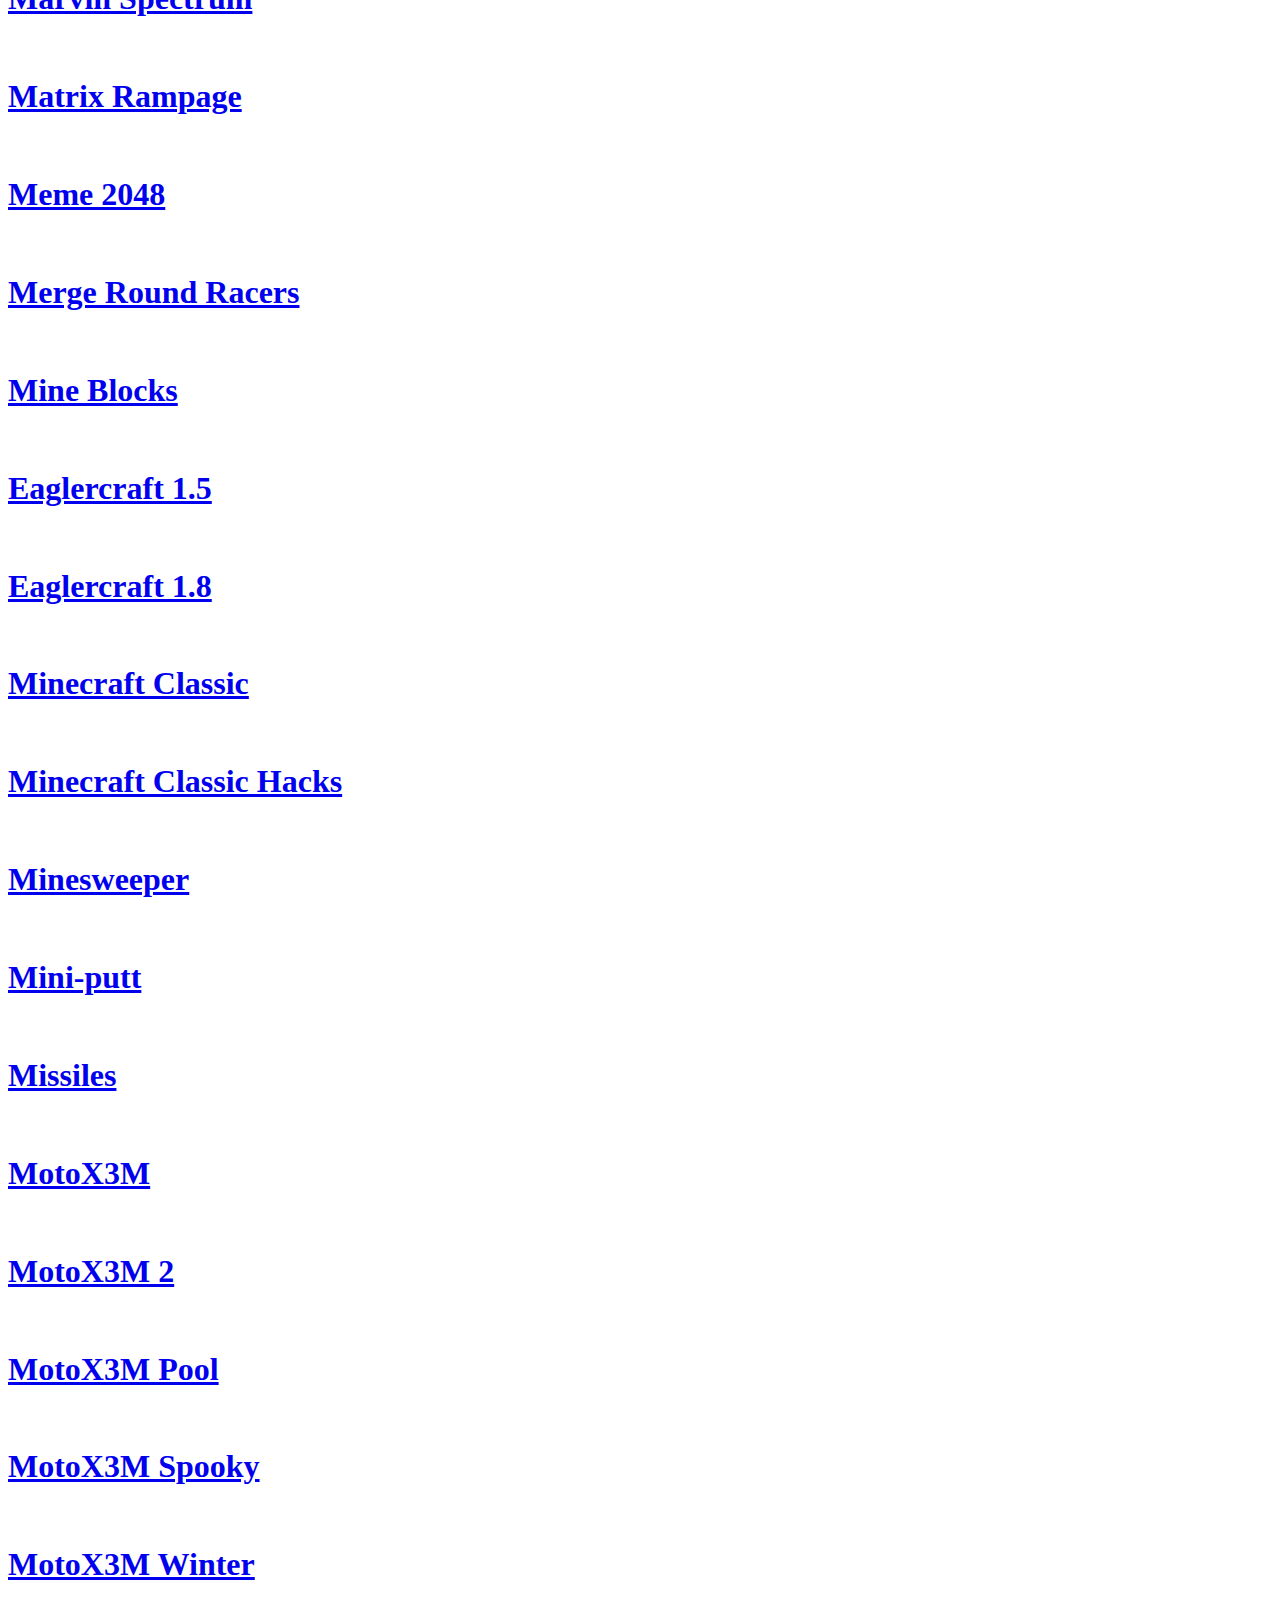
==== commit c205f26d: "Update Games.html" ====
--- a/Games.html
+++ b/Games.html
@@ -1,48 +1,2104 @@
+
 <!DOCTYPE html>
-<html lang="en">
-<head>
-    <meta charset="utf-8">
-    <meta name="viewport" content="width=device-width, initial-scale=1.0">
-    <title>Games - Lol Math</title>
-    <link href="Css/Style.css" rel="stylesheet" type="text/css" media="all">
-</head>
-<body>
-        <header>
-        <div class="container">
-            <div class="logo">
-                <!-- Add the logo image here -->
-                <img src="Images/6.png" alt="Lol Math" id="logo">
-                <h1>Lol- Math</h1>
-            </div>
-            <nav>
-                <ul>
-                    <li><a href="https://main--lol-math.netlify.app/">Home</a></li>
-                    <li><a href="https://main--lol-math.netlify.app/games">Games</a></li>
-                    <li><a href="https://main--lol-math.netlify.app/settings">Settings</a></li>
-                    <li><a href="https://main--lol-math.netlify.app/profile">Profile</a></li>
-                </ul>
-            </nav>
-        </div>
-    </header>
-
-    <div class="content">
-        <h1>Games</h1>
-        <p>
-            This is the games page where all of the games you can think of are listed, except for games like Fortnite and other console/PC/mobile games. We really hope you enjoy these games! 
-            If not, please let us know via email at <a href="mailto:lewis09.bryce@gmail.com">lewis09.bryce@gmail.com</a> or tell us in person if possible!
-        </p>
-
-        <div class="games-container">
-            <a href="file:///home/chronos/u-54fe032e0305a3189888773f2c00d4c0a618e6a0/MyFiles/Downloads/LoL-Math/1v1-lol.html" aria-label="Play 1v1.lol">
-                <img src="Images/1v1lollogo.png" alt="1v1.lol Game Logo">1v1.lol
-            </a>
-            <a href="file:///home/chronos/u-54fe032e0305a3189888773f2c00d4c0a618e6a0/MyFiles/Downloads/LoL-Math/Retrobowl.html" aria-label="Play Retro Bowl">
-                <img src="Images/Retro_Bowl.jpg" alt="Retro Bowl Game Logo">Retro Bowl
-            </a>
-            <a href="file:///home/chronos/u-54fe032e0305a3189888773f2c00d4c0a618e6a0/MyFiles/Downloads/LoL-Math/PacMan.html" aria-label="Play Pacman">
-                <img src="Images/Pacman.png" alt="Pacman Game Logo">Pacman
-            </a>        
-        </div>
+<html>
+  <head>
+    <title>Games | Lol Math</title>
+    <meta name="keywords" content="front-end web developer, unblocked, games, glom, google sites, unblocked games mom, ublocked, code, coding, programmer, development, javascript, jquery, bootstrap, sass, less, git" />
+    <meta property="og:title" content="Welcome to main--lol-math.netlify.app, your best option for unblocked games on the internet." />
+    <meta property="og:site_name" content="3main--lol-math.netlify.app" />
+    <meta property="og:description" content="Welcome to 3kh0.github.io, your best option for unblocked games on the internet." />
+    <meta name="description" content="Welcome to 3kh0.github.io, your best option for unblocked games on the internet." />
+    <meta name="author" content="3kh0" />
+    <meta charset="UTF-8" />
+    <meta name="viewport" content="width=device-width, initial-scale=1.0" />
+    <link rel="icon" href="favicon.ico" />
+    <link rel="shortcut-icon" href="Images/7.png" />
+    <link rel="stylesheet" href="css/projects.css" />
+    <script src="js/main.js"></script>
+    <link
+      rel="stylesheet"
+      href="https://cdnjs.cloudflare.com/ajax/libs/font-awesome/6.2.0/css/all.min.css"
+      integrity="sha512-xh6O/CkQoPOWDdYTDqeRdPCVd1SpvCA9XXcUnZS2FmJNp1coAFzvtCN9BmamE+4aHK8yyUHUSCcJHgXloTyT2A=="
+      crossorigin="anonymous"
+      referrerpolicy="no-referrer"
+    />
+    <link rel="stylesheet" href="https://fonts.googleapis.com/css2?family=Material+Symbols+Outlined:opsz,wght,FILL,GRAD@48,400,0,0" />
+  </head>
+  <body>
+    <h1 class="text-center">Projects</h1>
+    <p class="text-center">Here is the full list of games on this site, play some of your favorites or find a new one!</p>
+    <a href="index.html" title="Back to home" style="color: white;"><hr><span class="material-symbols-outlined">arrow_back</span></a>
+    <script async src="https://pagead2.googlesyndication.com/pagead/js/adsbygoogle.js?client=ca-pub-5756835229788588" crossorigin="anonymous"></script>
+    <ins class="adsbygoogle" style="display: block;" data-ad-client="ca-pub-5756835229788588" data-ad-slot="6230603875" data-ad-format="auto" data-full-width-responsive="true"></ins>
+    <script>
+      (adsbygoogle = window.adsbygoogle || []).push({});
+    </script>
+    <div class="text-center">
+      <input type="text" class="text-center" id="mySearch" onload="startSearch()" onkeyup="startSearch()" placeholder="Search for games..." title="Search" autofocus />
     </div>
-</body>
+    <script src="/js/search.js"></script>
+    <script async src="https://pagead2.googlesyndication.com/pagead/js/adsbygoogle.js?client=ca-pub-5756835229788588" crossorigin="anonymous"></script>
+    <ins class="adsbygoogle" style="display: block;" data-ad-client="ca-pub-5756835229788588" data-ad-slot="6230603875" data-ad-format="auto" data-full-width-responsive="true"></ins>
+    <script>
+      (adsbygoogle = window.adsbygoogle || []).push({});
+    </script>
+    <!-- Badges
+      Hot: <span class="badge"><i class="fa-solid fa-fire"></i> Hot</span>
+    -->
+    <!-- here's the games and stuff.-->
+    <div id="search" class="flex-container">
+      <a href="projects/1/index.html" class="game-link container">
+        <div class="game-tile">
+          <img class="game-icon" src="projects/1/meta/apple-touch-icon.png" alt="icon" loading="lazy" />
+          <h1 class="game-title">1</h1>
+        </div>
+      </a>
+
+      <a href="projects/1v1lol/index.html" class="game-link container">
+        <div class="game-tile">
+          <img class="game-icon" src="projects/1v1lol/splash.png" alt="icon" loading="lazy" />
+          <h1 class="game-title">1v1.lol</h1>
+        </div>
+      </a>
+
+      <a href="projects/1v1space/index.html" class="game-link container">
+        <div class="game-tile">
+          <img class="game-icon" src="projects/1v1space/splash.png" alt="icon" loading="lazy" />
+          <h1 class="game-title">1v1.space</h1>
+        </div>
+      </a>
+
+      <a href="projects/10-minutes-till-dawn/index.html" class="game-link container">
+        <div class="game-tile">
+          <img class="game-icon" src="projects/10-minutes-till-dawn/splash.png" alt="icon" loading="lazy" />
+          <h1 class="game-title">10 Minutes till dawn</h1>
+        </div>
+      </a>
+
+      <a href="projects/100ng/index.html" class="game-link container">
+        <div class="game-tile">
+          <img class="game-icon" src="projects/100ng/100ng.jpg" alt="icon" loading="lazy" />
+          <h1 class="game-title">100 Player Pong</h1>
+        </div>
+      </a>
+
+      <a href="projects/2048/index.html" class="game-link container">
+        <div class="game-tile">
+          <img class="game-icon" src="projects/2048/thumb.png" alt="icon" loading="lazy" />
+          <h1 class="game-title">2048</h1>
+        </div>
+      </a>
+
+      <a href="projects/2048-multitask/index.html" class="game-link container">
+        <div class="game-tile">
+          <img class="game-icon" src="projects/2048-multitask/splash.png" alt="icon" loading="lazy" />
+          <h1 class="game-title">2048 Multitask</h1>
+        </div>
+      </a>
+
+      <a href="projects/9007199254740992/index.html" class="game-link container">
+        <div class="game-tile">
+          <img class="game-icon" src="projects/9007199254740992/logo-4.png" alt="icon" loading="lazy" />
+          <h1 class="game-title">9007199254740992</h1>
+        </div>
+      </a>
+
+      <a href="projects/achievementunlocked/index.html" class="game-link container">
+        <div class="game-tile">
+          <img class="game-icon" src="projects/achievementunlocked/achievementunlocked.png" alt="icon" loading="lazy" />
+          <h1 class="game-title">Achievement Unlocked</h1>
+        </div>
+      </a>
+
+      <a href="projects/adarkroom/index.html" class="game-link container">
+        <div class="game-tile">
+          <img class="game-icon" src="projects/adarkroom/splash.png" alt="icon" loading="lazy" />
+          <h1 class="game-title">A Dark Room</h1>
+        </div>
+      </a>
+
+      <a href="projects/adrenalinechallenge/index.html" class="game-link container">
+        <div class="game-tile">
+          <img class="game-icon" src="projects/adrenalinechallenge/adrenalinechallenge.jpg" alt="icon" loading="lazy" />
+          <h1 class="game-title">Adrenaline Challenge</h1>
+        </div>
+      </a>
+
+      <a href="projects/adventure-drivers/index.html" class="game-link container">
+        <div class="game-tile">
+          <img class="game-icon" src="projects/adventure-drivers/splash.png" alt="icon" loading="lazy" />
+          <h1 class="game-title">Adventure Drivers</h1>
+        </div>
+      </a>
+
+      <a href="projects/ages-of-conflict/index.html" class="game-link container">
+        <div class="game-tile">
+          <img class="game-icon" src="projects/ages-of-conflict/splash.jpg" alt="icon" loading="lazy" />
+          <h1 class="game-title">Age of Conflict</h1>
+        </div>
+      </a>
+
+      <a href="projects/alienhominid/index.html" class="game-link container">
+        <div class="game-tile">
+          <img class="game-icon" src="projects/alienhominid/alienhominid.jpg" alt="icon" loading="lazy" />
+          <h1 class="game-title">Alien Hominid</h1>
+        </div>
+      </a>
+
+      <a href="projects/amidst-the-clouds/index.html" class="game-link container">
+        <div class="game-tile">
+          <img class="game-icon" src="projects/amidst-the-clouds/splash.png" alt="icon" loading="lazy" />
+          <h1 class="game-title">Amidst the Clouds</h1>
+        </div>
+      </a>
+
+      <a href="projects/among-us/index.html" class="game-link container">
+        <div class="game-tile">
+          <img class="game-icon" src="projects/among-us/red.png" alt="icon" loading="lazy" />
+          <h1 class="game-title">Among Us</h1>
+        </div>
+      </a>
+
+      <a href="projects/angry-sharks/index.html" class="game-link container">
+        <div class="game-tile">
+          <img class="game-icon" src="projects/angry-sharks/assets/favicon/icon-512x512.png" alt="icon" loading="lazy" />
+          <h1 class="game-title">Angry Sharks</h1>
+        </div>
+      </a>
+
+      <a href="projects/aquapark-slides/index.html" class="game-link container">
+        <div class="game-tile">
+          <img class="game-icon" src="projects/aquapark-slides/splash.png" alt="icon" loading="lazy" />
+          <h1 class="game-title">Aquapark slides</h1>
+        </div>
+      </a>
+
+      <a href="projects/avalanche/index.html" class="game-link container">
+        <div class="game-tile">
+          <img class="game-icon" src="projects/avalanche/avalanche.png" alt="icon" loading="lazy" />
+          <h1 class="game-title">Avalanche</h1>
+        </div>
+      </a>
+      <a href="projects/awesometanks2/index.html" class="game-link container">
+        <div class="game-tile">
+          <img class="game-icon" src="projects/awesometanks2/images/menu/logo.jpg" alt="icon" loading="lazy" /><!--I don't know what image to use-->
+          <h1 class="game-title">Awesome Tanks 2</h1>
+        </div>
+      </a>
+
+      <a href="projects/backrooms/index.html" class="game-link container">
+        <div class="game-tile">
+          <img class="game-icon" src="projects/backrooms/img/splash.jpg" alt="icon" loading="lazy" />
+          <h1 class="game-title">Backrooms</h1>
+        </div>
+      </a>
+      
+      <a href="projects/bad-ice-cream/index.html" class="game-link container">
+        <div class="game-tile">
+          <img class="game-icon" src="projects/bad-ice-cream/bad-ice-cream.png" alt="icon" loading="lazy" />
+          <h1 class="game-title">Bad Ice Cream</h1>
+        </div>
+      </a>
+      
+      <a href="projects/bad-ice-cream-2/index.html" class="game-link container">
+        <div class="game-tile">
+          <img class="game-icon" src="projects/bad-ice-cream-2/bad-ice-cream-2.png" alt="icon" loading="lazy" />
+          <h1 class="game-title">Bad Ice Cream 2</h1>
+        </div>
+      </a>
+      
+      <a href="projects/bad-ice-cream-3/index.html" class="game-link container">
+        <div class="game-tile">
+          <img class="game-icon" src="projects/bad-ice-cream-3/bad-ice-cream-3.png" alt="icon" loading="lazy" />
+          <h1 class="game-title">Bad Ice Cream 3</h1>
+        </div>
+      </a>
+
+      <a href="projects/baldis-basics/index.html" class="game-link container">
+        <div class="game-tile">
+          <img class="game-icon" src="projects/baldis-basics/splash.png" alt="icon" loading="lazy" />
+          <h1 class="game-title">Baldi's Basics</h1>
+        </div>
+      </a>
+
+      <a href="projects/ballistic-chickens/index.html" class="game-link container">
+        <div class="game-tile">
+          <img class="game-icon" src="projects/ballistic-chickens/logo.png" alt="icon" loading="lazy" />
+          <h1 class="game-title">Ballistic Chickens</h1>
+        </div>
+      </a>
+
+      <a href="projects/basketball-stars/index.html" class="game-link container">
+        <div class="game-tile">
+          <img class="game-icon" src="projects/basketball-stars/assets/images/basketball-stars.png" alt="icon" loading="lazy" />
+          <h1 class="game-title">
+            Basketball Stars<br />
+            <span class="badge"><i class="fa-solid fa-fire"></i> Hot</span>
+          </h1>
+        </div>
+      </a>
+
+      <a href="projects/basketbros-io/index.html" class="game-link container">
+        <div class="game-tile">
+          <img class="game-icon" src="projects/basketbros-io/thumb.jpg" alt="icon" loading="lazy" />
+          <h1 class="game-title">Basketbros.io</h1>
+        </div>
+      </a>
+
+      <a href="projects/battleforgondor/index.html" class="game-link container">
+        <div class="game-tile">
+          <img class="game-icon" src="projects/battleforgondor/battleforgondor.JPG" alt="icon" loading="lazy" />
+          <h1 class="game-title">Battle for Gondor</h1>
+        </div>
+      </a>
+
+      <a href="projects/bigredbutton/index.html" class="game-link container">
+        <div class="game-tile">
+          <img class="game-icon" src="projects/bigredbutton/bigredbutton.png" alt="icon" loading="lazy" />
+          <h1 class="game-title">Big Red Button</h1>
+        </div>
+      </a>
+
+      <a href="projects/bitlife/index.html" class="game-link container">
+        <div class="game-tile">
+          <img class="game-icon" src="projects/bitlife/logo.png" alt="icon" loading="lazy" />
+          <h1 class="game-title">Bitlife</h1>
+        </div>
+      </a>
+
+      <a href="projects/blacholesquare/index.html" class="game-link container">
+        <div class="game-tile">
+          <img class="game-icon" src="projects/blacholesquare/icon.png" alt="icon" loading="lazy" />
+          <h1 class="game-title">Black Hole Square</h1>
+        </div>
+      </a>
+
+      <a href="projects/blackknight/index.html" class="game-link container">
+        <div class="game-tile">
+          <img class="game-icon" src="projects/blackknight/blackknight.png" alt="icon" loading="lazy" />
+          <h1 class="game-title">Black Knight</h1>
+        </div>
+      </a>
+
+      <a href="projects/bloonstd/index.html" class="game-link container">
+        <div class="game-tile">
+          <img class="game-icon" src="projects/bloonstd/bloonstd.jpg" alt="icon" loading="lazy" />
+          <h1 class="game-title">Bloons TD</h1>
+        </div>
+      </a>
+
+      <a href="projects/bloonstd2/index.html" class="game-link container">
+        <div class="game-tile">
+          <img class="game-icon" src="projects/bloonstd2/bloonstd2.png" alt="icon" loading="lazy" />
+          <h1 class="game-title">Bloons TD 2</h1>
+        </div>
+      </a>
+
+      <a href="projects/bloxors/index.html" class="game-link container">
+        <div class="game-tile">
+          <img class="game-icon" src="projects/bloxors/block.png" alt="icon" loading="lazy" />
+          <h1 class="game-title">Bloxors</h1>
+        </div>
+      </a>
+
+      <a href="projects/bobtherobber2/index.html" class="game-link container">
+        <div class="game-tile">
+          <img class="game-icon" src="projects/bobtherobber2/splash.jpeg" alt="icon" loading="lazy" />
+          <h1 class="game-title">Bob the Robber 2</h1>
+        </div>
+      </a>
+
+      <a href="projects/boxhead2play/index.html" class="game-link container">
+        <div class="game-tile">
+          <img class="game-icon" src="projects/boxhead2play/boxhead2play.jpg" alt="icon" loading="lazy" />
+          <h1 class="game-title">Box Head</h1>
+        </div>
+      </a>
+
+      <a href="projects/boxing-random/index.html" class="game-link container">
+        <div class="game-tile">
+          <img class="game-icon" src="projects/boxing-random/512x512.jpg" alt="icon" loading="lazy" />
+          <h1 class="game-title">Boxing Random</h1>
+        </div>
+      </a>
+
+      <a href="projects/breakingthebank/index.html" class="game-link container">
+        <div class="game-tile">
+          <img class="game-icon" src="projects/breakingthebank/breakingthebank.png" alt="icon" loading="lazy" />
+          <h1 class="game-title">Breaking the Bank</h1>
+        </div>
+      </a>
+
+      <a href="projects/btts/index.html" class="game-link container">
+        <div class="game-tile">
+          <img class="game-icon" src="projects/btts/images.png" alt="icon" loading="lazy" />
+          <h1 class="game-title">
+            Big Tower Tiny Square <span class="badge"><i class="fa-solid fa-fire"></i> Hot</span>
+          </h1>
+        </div>
+      </a>
+
+      <a href="projects/bntts/index.html" class="game-link container">
+        <div class="game-tile">
+          <img class="game-icon" src="projects/bntts/icons/icon-256.png" alt="icon" loading="lazy" />
+          <h1 class="game-title">
+            Big NEON Tower Tiny Square <span class="badge"><i class="fa-solid fa-fire"></i> Hot</span>
+          </h1>
+        </div>
+      </a>
+
+      <a href="projects/burger-and-frights/index.html" class="game-link container">
+        <div class="game-tile">
+          <img class="game-icon" src="projects/burger-and-frights/splash.png" alt="icon" loading="lazy" />
+          <h1 class="game-title">Burger and Frights</h1>
+        </div>
+      </a>
+
+      <a href="projects/cannon-basketball-4/index.html" class="game-link container">
+        <div class="game-tile">
+          <img class="game-icon" src="projects/cannon-basketball-4/img/splash.png" alt="icon" loading="lazy" />
+          <h1 class="game-title">Cannon Basketball 4</h1>
+        </div>
+      </a>
+
+      <a href="projects/canyondefense/index.html" class="game-link container">
+        <div class="game-tile">
+          <img class="game-icon" src="projects/canyondefense/canyondefense.png" alt="icon" loading="lazy" />
+          <h1 class="game-title">Canyon Defense</h1>
+        </div>
+      </a>
+
+      <a href="projects/cars-simulator/index.html" class="game-link container">
+        <div class="game-tile">
+          <img class="game-icon" src="projects/cars-simulator/splash.png" alt="icon" loading="lazy" />
+          <h1 class="game-title">Cars Simulator</h1>
+        </div>
+      </a>
+
+      <a href="projects/cell-machine/index.html" class="game-link container">
+        <div class="game-tile">
+          <img class="game-icon" src="projects/cell-machine/img/te9nDu.png" alt="icon" loading="lazy" />
+          <h1 class="game-title">Cell Machine</h1>
+        </div>
+      </a>
+
+      <a href="projects/champion-island/index.html" class="game-link container">
+        <div class="game-tile">
+          <img class="game-icon" src="projects/champion-island/splash.png" alt="icon" loading="lazy" />
+          <h1 class="game-title">Champion Island</h1>
+        </div>
+      </a>
+
+      <a href="projects/championarcher/index.html" class="game-link container">
+        <div class="game-tile">
+          <img class="game-icon" src="projects/championarcher/championarcher.png" alt="icon" loading="lazy" />
+          <h1 class="game-title">Champion Archer</h1>
+        </div>
+      </a>
+
+      <a href="projects/chill-radio/index.html" class="game-link container">
+        <div class="game-tile">
+          <img class="game-icon" src="projects/chill-radio/img/icon.png" alt="icon" loading="lazy" />
+          <h1 class="game-title">Chill Radio</h1>
+        </div>
+      </a>
+
+      <a href="projects/chrome-dino/index.html" class="game-link container">
+        <div class="game-tile">
+          <img class="game-icon" src="projects/chrome-dino/icons/icon-256.png" alt="icon" loading="lazy" />
+          <h1 class="game-title">Chrome Dino</h1>
+        </div>
+      </a>
+
+      <a href="projects/circlo/index.html" class="game-link container">
+        <div class="game-tile">
+          <img class="game-icon" src="projects/circlo/img/download.png" alt="icon" loading="lazy" />
+          <h1 class="game-title">circlO</h1>
+        </div>
+      </a>
+
+      <a href="projects/cluster-rush/index.html" class="game-link container">
+        <div class="game-tile">
+          <img class="game-icon" src="projects/cluster-rush/splash.png" alt="icon" loading="lazy" />
+          <h1 class="game-title">Cluster Rush</h1>
+        </div>
+      </a>
+
+      <a href="projects/cnpingpong/index.html" class="game-link container">
+        <div class="game-tile">
+          <img class="game-icon" src="projects/cnpingpong/tabletennisultimate.png" alt="icon" loading="lazy" />
+          <h1 class="game-title">Table Tennis Ultimate</h1>
+        </div>
+      </a>
+
+      <a href="projects/connect3/index.html" class="game-link container">
+        <div class="game-tile">
+          <img class="game-icon" src="projects/connect3/connect3.png" alt="icon" loading="lazy" />
+          <h1 class="game-title">Connect 3</h1>
+        </div>
+      </a>
+
+      <a href="projects/cookie-clicker/index.html" class="game-link container">
+        <div class="game-tile">
+          <img class="game-icon" src="projects/cookie-clicker/cookie1.jpeg" alt="icon" loading="lazy" />
+          <h1 class="game-title">
+            Cookie Clicker<br />
+            <span class="badge"><i class="fa-solid fa-fire"></i> Hot</span>
+          </h1>
+        </div>
+      </a>
+
+      <a href="projects/core-ball/index.html" class="game-link container">
+        <div class="game-tile">
+          <img class="game-icon" src="projects/core-ball/pr_source.png" alt="icon" loading="lazy" />
+          <h1 class="game-title">Core Ball</h1>
+        </div>
+      </a>
+
+      <a href="projects/craftmine/index.html" class="game-link container">
+        <div class="game-tile">
+          <img class="game-icon" src="projects/craftmine/images/craftmine.png" alt="icon" loading="lazy" />
+          <h1 class="game-title">CraftMine</h1>
+        </div>
+      </a>
+
+      <a href="projects/creativekillchamber/index.html" class="game-link container">
+        <div class="game-tile">
+          <img class="game-icon" src="projects/creativekillchamber/creativekillchamber.jpg" alt="icon" loading="lazy" />
+          <h1 class="game-title">Creative Kill Chamber</h1>
+        </div>
+      </a>
+
+      <a href="projects/crossyroad/index.html" class="game-link container">
+        <div class="game-tile">
+          <img class="game-icon" src="projects/crossyroad/crossyroad.png" alt="icon" loading="lazy" />
+          <h1 class="game-title">Crossy Road</h1>
+        </div>
+      </a>
+
+      <a href="projects/csgo-clicker/index.html" class="game-link container">
+        <div class="game-tile">
+          <img class="game-icon" src="projects/csgo-clicker/images/vanguard.png" alt="icon" loading="lazy" />
+          <h1 class="game-title">CS:GO Clicker</h1>
+        </div>
+      </a>
+
+      <a href="projects/ctr/index.html" class="game-link container">
+        <div class="game-tile">
+          <img class="game-icon" src="projects/ctr/logo.png" alt="icon" loading="lazy" />
+          <h1 class="game-title">Cut the Rope</h1>
+        </div>
+      </a>
+
+      <a href="projects/ctr-holiday/index.html" class="game-link container">
+        <div class="game-tile">
+          <img class="game-icon" src="projects/ctr-holiday/Holiday_Gift.webp" alt="icon" loading="lazy" />
+          <h1 class="game-title">Cut the Rope Holiday</h1>
+        </div>
+      </a>
+
+      <a href="projects/ctr-tr/index.html" class="game-link container">
+        <div class="game-tile">
+          <img class="game-icon" src="projects/ctr-tr/logo.png" alt="icon" loading="lazy" />
+          <h1 class="game-title">Cut the Rope Time Travel</h1>
+        </div>
+      </a>
+
+      <a href="projects/cubefield/index.html" class="game-link container">
+        <div class="game-tile">
+          <img class="game-icon" src="projects/cubefield/assets/unnamed.png" alt="icon" loading="lazy" />
+          <h1 class="game-title">Cubefield</h1>
+        </div>
+      </a>
+
+      <a href="projects/cupcake2048/index.html" class="game-link container">
+        <div class="game-tile">
+          <img class="game-icon" src="projects/cupcake2048/favicon.png" alt="icon" loading="lazy" />
+          <h1 class="game-title">Cupcake 2048</h1>
+        </div>
+      </a>
+
+      <a href="projects/dante/index.html" class="game-link container">
+        <div class="game-tile">
+          <img class="game-icon" src="projects/dante/splash.png" alt="icon" loading="lazy" />
+          <h1 class="game-title">Dante</h1>
+        </div>
+      </a>
+
+      <a href="projects/deal-or-no-deal/index.html" class="game-link container">
+        <div class="game-tile">
+          <img class="game-icon" src="projects/deal-or-no-deal/index.jpg" alt="icon" loading="lazy" />
+          <h1 class="game-title">Deal or No Deal</h1>
+        </div>
+      </a>
+
+      <a href="projects/death-run-3d/index.html" class="game-link container">
+        <div class="game-tile">
+          <img class="game-icon" src="projects/death-run-3d/img/death.png" alt="icon" loading="lazy" />
+          <h1 class="game-title">Death Run 3D</h1>
+        </div>
+      </a>
+
+      <a href="projects/defend-the-tank/index.html" class="game-link container">
+        <div class="game-tile">
+          <img class="game-icon" src="projects/defend-the-tank/images/splash.jpg" alt="icon" loading="lazy" />
+          <h1 class="game-title">Defend the Tank</h1>
+        </div>
+      </a>
+
+      <a href="projects/doctor-acorn2/index.html" class="game-link container">
+        <div class="game-tile">
+          <img class="game-icon" src="projects/doctor-acorn2/splash.jpg" alt="icon" loading="lazy" />
+          <h1 class="game-title">Doctor Acorn 2</h1>
+        </div>
+      </a>
+
+      <a href="projects/doge2048/index.html" class="game-link container">
+        <div class="game-tile">
+          <img class="game-icon" src="projects/doge2048/meta/apple-touch-icon.png" alt="icon" loading="lazy" />
+          <h1 class="game-title">Doge 2048</h1>
+        </div>
+      </a>
+
+      <a href="projects/DogeMiner/index.html" class="game-link container">
+        <div class="game-tile">
+          <img class="game-icon" src="projects/DogeMiner/img/dogeminer_300x300.png" alt="icon" loading="lazy" />
+          <h1 class="game-title">Doge Miner</h1>
+        </div>
+      </a>
+
+      <a href="projects/doodle-jump/index.html" class="game-link container">
+        <div class="game-tile">
+          <img class="game-icon" src="projects/doodle-jump/doodle.png" alt="icon" loading="lazy" />
+          <h1 class="game-title">Doodle Jump</h1>
+        </div>
+      </a>
+
+      <a href="projects/doublewires/index.html" class="game-link container">
+        <div class="game-tile">
+          <img class="game-icon" src="projects/doublewires/doublewires.png" alt="icon" loading="lazy" />
+          <h1 class="game-title">Double Wires</h1>
+        </div>
+      </a>
+
+      <a href="projects/dragon-vs-bricks/index.html" class="game-link container">
+        <div class="game-tile">
+          <img class="game-icon" src="projects/dragon-vs-bricks/icon.jpg" alt="icon" loading="lazy" />
+          <h1 class="game-title">Dragons vs Bricks</h1>
+        </div>
+      </a>
+
+      <a href="projects/draw-the-hill/index.html" class="game-link container">
+        <div class="game-tile">
+          <img class="game-icon" src="projects/draw-the-hill/icons/icon-512.png" alt="icon" loading="lazy" />
+          <h1 class="game-title">Draw the Hill</h1>
+        </div>
+      </a>
+
+      <a href="projects/drive-mad/index.html" class="game-link container">
+        <div class="game-tile">
+          <img class="game-icon" src="projects/drive-mad/logo.jpg" alt="icon" loading="lazy" />
+          <h1 class="game-title">Drive Mad</h1>
+        </div>
+      </a>
+
+      <a href="projects/ducklife1/index.html" class="game-link container">
+        <div class="game-tile">
+          <img class="game-icon" src="projects/ducklife1/ducklife.png" alt="icon" loading="lazy" />
+          <h1 class="game-title">Duck Life</h1>
+        </div>
+      </a>
+
+      <a href="projects/ducklife2/index.html" class="game-link container">
+        <div class="game-tile">
+          <img class="game-icon" src="projects/ducklife2/ducklife2.png" alt="icon" loading="lazy" />
+          <h1 class="game-title">Duck Life 2</h1>
+        </div>
+      </a>
+
+      <a href="projects/ducklife3/index.html" class="game-link container">
+        <div class="game-tile">
+          <img class="game-icon" src="projects/ducklife3/duck.png" alt="icon" loading="lazy" />
+          <h1 class="game-title">Duck Life 3</h1>
+        </div>
+      </a>
+
+      <a href="projects/ducklife4/index.html" class="game-link container">
+        <div class="game-tile">
+          <img class="game-icon" src="projects/ducklife4/splash.jpg" alt="icon" loading="lazy" />
+          <h1 class="game-title">Duck Life 4</h1>
+        </div>
+      </a>
+
+      <a href="projects/edge-surf/index.html" class="game-link container">
+        <div class="game-tile">
+          <img class="game-icon" src="projects/edge-surf/splash.png" alt="icon" loading="lazy" />
+          <h1 class="game-title">Edge Let's surf</h1>
+        </div>
+      </a>
+
+      <a href="projects/edgenotfound/index.html" class="game-link container">
+        <div class="game-tile">
+          <img class="game-icon" src="projects/edgenotfound/edge.png" alt="icon" loading="lazy" />
+          <h1 class="game-title">Edge Not Found</h1>
+        </div>
+      </a>
+
+      <a href="projects/eel-slap/index.html" class="game-link container">
+        <div class="game-tile">
+          <img class="game-icon" src="projects/eel-slap/eel-slap.png" alt="icon" loading="lazy" />
+          <h1 class="game-title">Eel Slap</h1>
+        </div>
+      </a>
+
+      <a href="projects/elasticman/index.html" class="game-link container">
+        <div class="game-tile">
+          <img class="game-icon" src="projects/elasticman/elasticman.jpg" alt="icon" loading="lazy" />
+          <h1 class="game-title">Elastic Man</h1>
+        </div>
+      </a>
+
+      <a href="projects/endlesswar3/index.html" class="game-link container">
+        <div class="game-tile">
+          <img class="game-icon" src="projects/endlesswar3/endlesswar3.png" alt="icon" loading="lazy" />
+          <h1 class="game-title">Endless War 3</h1>
+        </div>
+      </a>
+
+      <a href="projects/escapingtheprison/index.html" class="game-link container">
+        <div class="game-tile">
+          <img class="game-icon" src="/projects/escapingtheprison/escapingtheprison.jpg" alt="icon" loading="lazy" />
+          <h1 class="game-title">Escaping The Prison</h1>
+        </div>
+      </a>
+
+      <a href="projects/evil-glitch/index.html" class="game-link container">
+        <div class="game-tile">
+          <img class="game-icon" src="projects/evil-glitch/evil.png" alt="icon" loading="lazy" />
+          <h1 class="game-title">Evil Glitch</h1>
+        </div>
+      </a>
+
+      <a href="projects/evolution/index.html" class="game-link container">
+        <div class="game-tile">
+          <img class="game-icon" src="projects/evolution/splash.png" alt="icon" loading="lazy" />
+          <h1 class="game-title">Evolution</h1>
+        </div>
+      </a>
+
+      <a href="projects/exo/index.html" class="game-link container">
+        <div class="game-tile">
+          <img class="game-icon" src="projects/exo/img/small.jpg" alt="icon" loading="lazy" />
+          <h1 class="game-title">Exo</h1>
+        </div>
+      </a>
+
+      <a href="projects/factoryballs/index.html" class="game-link container">
+        <div class="game-tile">
+          <img class="game-icon" src="projects/factoryballs/images/splash.png" alt="icon" loading="lazy" />
+          <h1 class="game-title">Factory Balls Forever</h1>
+        </div>
+      </a>
+
+      <a href="projects/fairsquares/index.html" class="game-link container">
+        <div class="game-tile">
+          <img class="game-icon" src="projects/fairsquares/index.apple-touch-icon.png" alt="icon" loading="lazy" />
+          <h1 class="game-title">Fair Squares</h1>
+        </div>
+      </a>
+
+      <a href="projects/fancypantsadventures/index.html" class="game-link container">
+        <div class="game-tile">
+          <img class="game-icon" src="projects/fancypantsadventures/fancypantsadventure.png" alt="icon" loading="lazy" />
+          <h1 class="game-title">Fancy Pants Adventures</h1>
+        </div>
+      </a>
+
+      <a href="projects/fake-virus/index.html" class="game-link container">
+        <div class="game-tile">
+          <img class="game-icon" src="projects/fake-virus/icon.png" alt="icon" loading="lazy" />
+          <h1 class="game-title">Fake Virus</h1>
+        </div>
+      </a>
+
+      <a href="projects/fireboywatergirlforesttemple/index.html" class="game-link container">
+        <div class="game-tile">
+          <img class="game-icon" src="projects/fireboywatergirlforesttemple/logo.jpeg" alt="icon" loading="lazy" />
+          <h1 class="game-title">Fireboy and Watergirl</h1>
+        </div>
+      </a>
+
+      <a href="projects/flappy-2048/index.html" class="game-link container">
+        <div class="game-tile">
+          <img class="game-icon" src="projects/flappy-2048/meta/apple-touch-icon.png" alt="icon" loading="lazy" />
+          <h1 class="game-title">Flappy 2048</h1>
+        </div>
+      </a>
+
+      <a href="projects/flappybird/index.html" class="game-link container">
+        <div class="game-tile">
+          <img class="game-icon" src="projects/flappy-bird/assets/thumb.png" alt="icon" loading="lazy" />
+          <h1 class="game-title">Flappy Bird</h1>
+        </div>
+      </a>
+
+      <a href="projects/flashtetris/index.html" class="game-link container">
+        <div class="game-tile">
+          <img class="game-icon" src="projects/flashtetris/flashtetris.png" alt="icon" loading="lazy" />
+          <h1 class="game-title">Flash Tetris</h1>
+        </div>
+      </a>
+
+      <a href="projects/flippy-fish/index.html" class="game-link container">
+        <div class="game-tile">
+          <img class="game-icon" src="projects/flippy-fish/2022_10_28_0jt_Kleki.png" alt="icon" loading="lazy" />
+          <h1 class="game-title">Flippy Fish</h1>
+        </div>
+      </a>
+
+      <a href="projects/fnaw/index.html" class="game-link container">
+        <div class="game-tile">
+          <img class="game-icon" src="projects/fnaw/splash.png" alt="icon" loading="lazy" />
+          <h1 class="game-title">Five Nights at Winston's</h1>
+        </div>
+      </a>
+
+      <a href="projects/fridaynightfunkin/index.html" class="game-link container">
+        <div class="game-tile">
+          <img class="game-icon" src="projects/fridaynightfunkin/fnf-icon.jpg" alt="icon" loading="lazy" />
+          <h1 class="game-title">Friday Night Funkin'</h1>
+        </div>
+      </a>
+
+      <a href="projects/froggys-battle/index.html" class="game-link container">
+        <div class="game-tile">
+          <img class="game-icon" src="projects/froggys-battle/splash.png" alt="icon" loading="lazy" />
+          <h1 class="game-title">Froggy's Battle</h1>
+        </div>
+      </a>
+
+      <a href="projects/fruitninja/index.html" class="game-link container">
+        <div class="game-tile">
+          <img class="game-icon" src="projects/fruitninja/FruitNinjaTeaser.jpg" alt="icon" loading="lazy" />
+          <h1 class="game-title">Fruit Ninja</h1>
+        </div>
+      </a>
+
+      <a href="projects/frying-nemo/index.html" class="game-link container">
+        <div class="game-tile">
+          <img class="game-icon" src="projects/frying-nemo/splash.png" alt="icon" loading="lazy" />
+          <h1 class="game-title">Frying Nemo</h1>
+        </div>
+      </a>
+
+      <a href="projects/game-inside/index.html" class="game-link container">
+        <div class="game-tile">
+          <img class="game-icon" src="projects/game-inside/img/display.png" alt="icon" loading="lazy" />
+          <h1 class="game-title">Game Inside a Game Inside a Game...</h1>
+        </div>
+      </a>
+
+      <a href="projects/generic-fishing-game/index.html" class="game-link container">
+        <div class="game-tile">
+          <img class="game-icon" src="projects/generic-fishing-game/splash.png" alt="icon" loading="lazy" />
+          <h1 class="game-title">Generic Fishing Game</h1>
+        </div>
+      </a>
+
+      <a href="projects/geodash/index.html" class="game-link container">
+        <div class="game-tile">
+          <img class="game-icon" src="projects/geodash/geoscratchicon.png" alt="icon" loading="lazy" />
+          <h1 class="game-title">Geometry Dash (Scratch)</h1>
+        </div>
+      </a>
+
+      <a href="projects/georgeandtheprinter/index.html" class="game-link container">
+        <div class="game-tile">
+          <img class="game-icon" src="projects/georgeandtheprinter/img/SnDTEn.png" alt="icon" loading="lazy" />
+          <h1 class="game-title">George and the Printer</h1>
+        </div>
+      </a>
+
+      <a href="projects/getaway-shootout/index.html" class="game-link container">
+        <div class="game-tile">
+          <img class="game-icon" src="projects/getaway-shootout/img/images.jpg" alt="icon" loading="lazy" />
+          <h1 class="game-title">Getaway Shootout</h1>
+        </div>
+      </a>
+
+      <a href="projects/gimme-the-airpod/index.html" class="game-link container">
+        <div class="game-tile">
+          <img class="game-icon" src="projects/gimme-the-airpod/img/logo.png" alt="icon" loading="lazy" />
+          <h1 class="game-title">Gimme the Airpod</h1>
+        </div>
+      </a>
+
+      <a href="projects/glass-city/index.html" class="game-link container">
+        <div class="game-tile">
+          <img class="game-icon" src="projects/glass-city/image.png" alt="icon" loading="lazy" />
+          <h1 class="game-title">Glass City</h1>
+        </div>
+      </a>
+
+      <a href="projects/go-ball/index.html" class="game-link container">
+        <div class="game-tile">
+          <img class="game-icon" src="projects/go-ball/game.jpg" alt="icon" loading="lazy" />
+          <h1 class="game-title">Go Ball</h1>
+        </div>
+      </a>
+
+      <a href="projects/goodnight/index.html" class="game-link container">
+        <div class="game-tile">
+          <img class="game-icon" src="projects/goodnight/goodnight.jpg" alt="icon" loading="lazy" />
+          <h1 class="game-title">GOODNIGHT</h1>
+        </div>
+      </a>
+
+      <a href="projects/google-feud/index.html" class="game-link container">
+        <div class="game-tile">
+          <img class="game-icon" src="projects/google-feud/splash.png" alt="icon" loading="lazy" />
+          <h1 class="game-title">Google Feud</h1>
+        </div>
+      </a>
+
+      <a href="projects/google-snake/index.html" class="game-link container">
+        <div class="game-tile">
+          <img class="game-icon" src="projects/google-snake/img/snake.png" alt="icon" loading="lazy" />
+          <h1 class="game-title">Google Snake</h1>
+        </div>
+      </a>
+
+      <a href="projects/gravity-soccer/index.html" class="game-link container">
+        <div class="game-tile">
+          <img class="game-icon" src="projects/gravity-soccer/splash.png" alt="icon" loading="lazy" />
+          <h1 class="game-title">Gravity Soccer</h1>
+        </div>
+      </a>
+
+      <a href="projects/greybox/index.html" class="game-link container">
+        <div class="game-tile">
+          <img class="game-icon" src="projects/greybox/ico.png" alt="icon" loading="lazy" />
+          <h1 class="game-title">Grey Box Testing</h1>
+        </div>
+      </a>
+
+      <a href="projects/grindcraft/index.html" class="game-link container">
+        <div class="game-tile">
+          <img class="game-icon" src="projects/grindcraft/img/splash.png" alt="icon" loading="lazy" />
+          <h1 class="game-title">Grind Craft</h1>
+        </div>
+      </a>
+
+      <a href="projects/hackertype/index.html" class="game-link container">
+        <div class="game-tile">
+          <img class="game-icon" src="projects/hackertype/logo192.png" alt="icon" loading="lazy" />
+          <h1 class="game-title">Hacker Typer</h1>
+        </div>
+      </a>
+
+      <a href="projects/handshakes/index.html" class="game-link container">
+        <div class="game-tile">
+          <img class="game-icon" src="projects/handshakes/splaher.png" alt="icon" loading="lazy" />
+          <h1 class="game-title">Handshakes</h1>
+        </div>
+      </a>
+
+      <a href="projects/happy-hop/index.html" class="game-link container">
+        <div class="game-tile">
+          <img class="game-icon" src="projects/happy-hop/splash.png" alt="icon" loading="lazy" />
+          <h1 class="game-title">Happy Hop</h1>
+        </div>
+      </a>
+
+      <a href="projects/hba/index.html" class="game-link container">
+        <div class="game-tile">
+          <img class="game-icon" src="projects/hba/hoverbotarena.JPG" alt="icon" loading="lazy" />
+          <h1 class="game-title">Hover Bot Arena</h1>
+        </div>
+      </a>
+
+      <a href="projects/helicopter/index.html" class="game-link container">
+        <div class="game-tile">
+          <img class="game-icon" src="projects/helicopter/helicopter.png" alt="icon" loading="lazy" />
+          <h1 class="game-title">Helicopter</h1>
+        </div>
+      </a>
+
+      <a href="projects/hexempire/index.html" class="game-link container">
+        <div class="game-tile">
+          <img class="game-icon" src="projects/hexempire/hexempire.jpg" alt="icon" loading="lazy" />
+          <h1 class="game-title">Hex Empire</h1>
+        </div>
+      </a>
+
+      <a href="projects/HexGL/index.html" class="game-link container">
+        <div class="game-tile">
+          <img class="game-icon" src="projects/HexGL/Hexgl-image-1.jpg" alt="icon" loading="lazy" />
+          <h1 class="game-title">HexGL</h1>
+        </div>
+      </a>
+
+      <a href="projects/hextris/index.html" class="game-link container">
+        <div class="game-tile">
+          <img class="game-icon" src="projects/hextris/images/hextris-logo.png" alt="icon" loading="lazy" />
+          <h1 class="game-title">Hextris</h1>
+        </div>
+      </a>
+
+      <a href="projects/hungry-lamu/index.html" class="game-link container">
+        <div class="game-tile">
+          <img class="game-icon" src="projects/hungry-lamu/splash.png" alt="icon" loading="lazy" />
+          <h1 class="game-title">Hungry Lamu</h1>
+        </div>
+      </a>
+
+      <a href="projects/idle-breakout/index.html" class="game-link container">
+        <div class="game-tile">
+          <img class="game-icon" src="projects/idle-breakout/img/thumbnail.png" alt="icon" loading="lazy" />
+          <h1 class="game-title">Idle Breakout</h1>
+        </div>
+      </a>
+
+      <a href="projects/idle-shark/index.html" class="game-link container">
+        <div class="game-tile">
+          <img class="game-icon" src="projects/idle-shark/img/sharkgame.png" alt="icon" loading="lazy" />
+          <h1 class="game-title">Idle Shark</h1>
+        </div>
+      </a>
+
+      <a href="projects/impossiblequiz/index.html" class="game-link container">
+        <div class="game-tile">
+          <img class="game-icon" src="projects/impossiblequiz/impossiblequiz.png" alt="icon" loading="lazy" />
+          <h1 class="game-title">Impossible Quiz</h1>
+        </div>
+      </a>
+
+      <a href="projects/interactivebuddy/index.html" class="game-link container">
+        <div class="game-tile">
+          <img class="game-icon" src="projects/interactivebuddy/interactivebuddy.jpg" alt="icon" loading="lazy" />
+          <h1 class="game-title">Interactive Buddy</h1>
+        </div>
+      </a>
+
+      <a href="projects/jetpack-joyride/index.html" class="game-link container">
+        <div class="game-tile">
+          <img class="game-icon" src="projects/jetpack-joyride/splash.jpg" alt="icon" loading="lazy" />
+          <h1 class="game-title">Jetpack Joyride</h1>
+        </div>
+      </a>
+
+      <a href="projects/just-fall/index.html" class="game-link container">
+        <div class="game-tile">
+          <img class="game-icon" src="projects/just-fall/unnamed.png" alt="icon" loading="lazy" />
+          <h1 class="game-title">JustFall.lol</h1>
+        </div>
+      </a>
+
+      <a href="projects/just-one-boss/index.html" class="game-link container">
+        <div class="game-tile">
+          <img class="game-icon" src="projects/just-one-boss/pv1Gr5.png" alt="icon" loading="lazy" />
+          <h1 class="game-title">Just One Boss</h1>
+        </div>
+      </a>
+
+      <a href="projects/kitchen-gun-game/index.html" class="game-link container">
+        <div class="game-tile">
+          <img class="game-icon" src="projects/kitchen-gun-game/splash.png" alt="icon" loading="lazy" />
+          <h1 class="game-title">Kitchen gun game</h1>
+        </div>
+      </a>
+
+      <a href="projects/kittencannon/index.html" class="game-link container">
+        <div class="game-tile">
+          <img class="game-icon" src="projects/kittencannon/kittencannon.png" alt="icon" loading="lazy" />
+          <h1 class="game-title">Kitten Cannon</h1>
+        </div>
+      </a>
+
+      <a href="projects/knife-master/index.html" class="game-link container">
+        <div class="game-tile">
+          <img class="game-icon" src="projects/knife-master/512x512.jpg" alt="icon" loading="lazy" />
+          <h1 class="game-title">Knife Master</h1>
+        </div>
+      </a>
+
+      <a href="projects/krunker/index.html" class="game-link container">
+        <div class="game-tile">
+          <img class="game-icon" src="projects/krunker/img/krunker-io.jpg" alt="icon" loading="lazy" />
+          <h1 class="game-title">Krunker</h1>
+        </div>
+      </a>
+
+      <a href="projects/learntofly/index.html" class="game-link container">
+        <div class="game-tile">
+          <img class="game-icon" src="projects/learntofly/learntofly.png" alt="icon" loading="lazy" />
+          <h1 class="game-title">Learn To Fly</h1>
+        </div>
+      </a>
+
+      <a href="projects/learntofly2/index.html" class="game-link container">
+        <div class="game-tile">
+          <img class="game-icon" src="projects/learntofly2/learn-to-fly-2.jpg" alt="icon" loading="lazy" />
+          <h1 class="game-title">Learn to fly 2</h1>
+        </div>
+      </a>
+
+      <a href="projects/madalin-stunt-cars-2/index.html" class="game-link container">
+        <div class="game-tile">
+          <img class="game-icon" src="projects/madalin-stunt-cars-2/img/logo.jpg" alt="icon" loading="lazy" />
+          <h1 class="game-title">Madalin Stunt Cars 2</h1>
+        </div>
+      </a>
+
+      <a href="projects/madalin-stunt-cars-3/index.html" class="game-link container">
+        <div class="game-tile">
+          <img class="game-icon" src="projects/madalin-stunt-cars-3/img/index.jpg" alt="icon" loading="lazy" />
+          <h1 class="game-title">Madalin Stunt Cars 3</h1>
+        </div>
+      </a>
+
+      <a href="projects/mario/index.html" class="game-link container">
+        <div class="game-tile">
+          <img class="game-icon" src="projects/mario/Theme/Mario.gif" alt="icon" loading="lazy" />
+          <h1 class="game-title">Mario</h1>
+        </div>
+      </a>
+       
+      <a href="projects/marvinspectrum/index.html" class="game-link container">
+        <div class="game-tile">
+          <img class="game-icon" src="projects/marvinspectrum/marvinspectrum.png" alt="icon" loading="lazy" />
+          <h1 class="game-title">Marvin Spectrum</h1>
+        </div>
+      </a>
+
+      <a href="projects/matrixrampage/index.html" class="game-link container">
+        <div class="game-tile">
+          <img class="game-icon" src="projects/matrixrampage/matrixrampage.jpg" alt="icon" loading="lazy" />
+          <h1 class="game-title">Matrix Rampage</h1>
+        </div>
+      </a>
+
+      <a href="projects/meme2048/index.html" class="game-link container">
+        <div class="game-tile">
+          <img class="game-icon" src="projects/meme2048/img/rickroll.gif" alt="icon" loading="lazy" />
+          <h1 class="game-title">Meme 2048</h1>
+        </div>
+      </a>
+
+      <a href="projects/merge-round-racers/index.html" class="game-link container">
+        <div class="game-tile">
+          <img class="game-icon" src="projects/merge-round-racers/splash.png" alt="icon" loading="lazy" />
+          <h1 class="game-title">Merge Round Racers</h1>
+        </div>
+      </a>
+
+      <a href="projects/mineblocks/index.html" class="game-link container">
+        <div class="game-tile">
+          <img class="game-icon" src="projects/mineblocks/splash.png" alt="icon" loading="lazy" />
+          <h1 class="game-title">Mine Blocks</h1>
+        </div>
+      </a>
+
+      <a href="projects/minecraft-15/index.html" class="game-link container">
+        <div class="game-tile">
+          <img class="game-icon" src="projects/minecraft-15/splash.jpeg" alt="icon" loading="lazy" />
+          <h1 class="game-title">Eaglercraft 1.5</h1>
+        </div>
+      </a>
+
+      <a href="projects/minecraft-18/index.html" class="game-link container">
+        <div class="game-tile">
+          <img class="game-icon" src="projects/minecraft-18/splash.png" alt="icon" loading="lazy" />
+          <h1 class="game-title">Eaglercraft 1.8</h1>
+        </div>
+      </a>
+
+      <a href="projects/minecraft-classic/index.html" class="game-link container">
+        <div class="game-tile">
+          <img class="game-icon" src="projects/minecraft-classic/pack.png" alt="icon" loading="lazy" />
+          <h1 class="game-title">Minecraft Classic</h1>
+        </div>
+      </a>
+
+      <a href="projects/minecraftbeta/index.html" class="game-link container">
+        <div class="game-tile">
+          <img class="game-icon" src="projects/minecraftbeta/bg_main.png" alt="icon" loading="lazy" />
+          <h1 class="game-title">Minecraft Classic Hacks</h1>
+        </div>
+      </a>
+
+      <a href="projects/minesweeper/index.html" class="game-link container">
+        <div class="game-tile">
+          <img class="game-icon" src="projects/minesweeper/img/minesweeper.png" alt="icon" loading="lazy" />
+          <h1 class="game-title">Minesweeper</h1>
+        </div>
+      </a>
+
+      <a href="projects/miniputt/index.html" class="game-link container">
+        <div class="game-tile">
+          <img class="game-icon" src="projects/miniputt/miniputt.png" alt="icon" loading="lazy" />
+          <h1 class="game-title">Mini-putt</h1>
+        </div>
+      </a>
+
+      <a href="projects/missiles/index.html" class="game-link container">
+        <div class="game-tile">
+          <img class="game-icon" src="projects/missiles/miss.png" alt="icon" loading="lazy" />
+          <h1 class="game-title">Missiles</h1>
+        </div>
+      </a>
+
+      <a href="projects/motox3m/index.html" class="game-link container">
+        <div class="game-tile">
+          <img class="game-icon" src="projects/motox3m/splash.jpg" alt="icon" loading="lazy" />
+          <h1 class="game-title">MotoX3M</h1>
+        </div>
+      </a>
+      
+      <a href="projects/motox3m2/index.html" class="game-link container">
+        <div class="game-tile">
+          <img class="game-icon" src="projects/motox3m/splash.jpg" alt="icon" loading="lazy" />
+          <h1 class="game-title">MotoX3M 2</h1>
+        </div>
+      </a>
+
+      <a href="projects/motox3m-pool/index.html" class="game-link container">
+        <div class="game-tile">
+          <img class="game-icon" src="projects/motox3m-pool/splash.jpg" alt="icon" loading="lazy" />
+          <h1 class="game-title">MotoX3M Pool</h1>
+        </div>
+      </a>
+
+      <a href="projects/motox3m-spooky/index.html" class="game-link container">
+        <div class="game-tile">
+          <img class="game-icon" src="projects/motox3m-spooky/splash.jpeg" alt="icon" loading="lazy" />
+          <h1 class="game-title">MotoX3M Spooky</h1>
+        </div>
+      </a>
+
+      <a href="projects/motox3m-winter/index.html" class="game-link container">
+        <div class="game-tile">
+          <img class="game-icon" src="projects/motox3m-winter/download.jpeg" alt="icon" loading="lazy" />
+          <h1 class="game-title">MotoX3M Winter</h1>
+        </div>
+      </a>
+
+      <a href="projects/my-rusty-submarine/index.html" class="game-link container">
+        <div class="game-tile">
+          <img class="game-icon" src="projects/my-rusty-submarine/splash.png" alt="icon" loading="lazy" />
+          <h1 class="game-title">My Rusty Submarine</h1>
+        </div>
+      </a>
+
+      <a href="projects/n-gon/index.html" class="game-link container">
+        <div class="game-tile">
+          <img class="game-icon" src="projects/n-gon/bot.png" alt="icon" loading="lazy" />
+          <h1 class="game-title">n-gon</h1>
+        </div>
+      </a>
+
+      <a href="projects/ninja/index.html" class="game-link container">
+        <div class="game-tile">
+          <img class="game-icon" src="projects/ninja/logo1.png" alt="icon" loading="lazy" />
+          <h1 class="game-title">Ninja</h1>
+        </div>
+      </a>
+
+      <a href="projects/ninjavsevilcorp/index.html" class="game-link container">
+        <div class="game-tile">
+          <img class="game-icon" src="projects/ninjavsevilcorp/splash.png" alt="icon" loading="lazy" />
+          <h1 class="game-title">Ninja vs Evil Corp</h1>
+        </div>
+      </a>
+
+      <a href="projects/noob-steve-parkour/index.html" class="game-link container">
+        <div class="game-tile">
+          <img class="game-icon" src="projects/noob-steve-parkour/512x512.jpg" alt="icon" loading="lazy" />
+          <h1 class="game-title">Noob Steve Parkour</h1>
+        </div>
+      </a>
+
+      <a href="projects/ns-shaft/index.html" class="game-link container">
+        <div class="game-tile">
+          <img class="game-icon" src="projects/ns-shaft/favicon.png" alt="icon" loading="lazy" />
+          <h1 class="game-title">NS-Shaft</h1>
+        </div>
+      </a>
+
+      <a href="projects/nsresurgence/index.html" class="game-link container">
+        <div class="game-tile">
+          <img class="game-icon" src="projects/nsresurgence/neon.png" alt="icon" loading="lazy" />
+          <h1 class="game-title">Neon Square Resurgence</h1>
+        </div>
+      </a>
+
+      <a href="projects/OfflineParadise/index.html" class="game-link container">
+        <div class="game-tile">
+          <img class="game-icon" src="projects/OfflineParadise/assets/icon.jpeg" alt="icon" loading="lazy" />
+          <h1 class="game-title">Offline Paradise</h1>
+        </div>
+      </a>
+
+      <a href="projects/om-bounce/index.html" class="game-link container">
+        <div class="game-tile">
+          <img class="game-icon" src="projects/om-bounce/assets/icon.jpeg" alt="icon" loading="lazy" />
+          <h1 class="game-title">Om Nom Bounce</h1>
+        </div>
+      </a>
+
+      <a href="projects/ovo/index.html" class="game-link container">
+        <div class="game-tile">
+          <img class="game-icon" src="projects/ovo/ovo.png" alt="icon" loading="lazy" />
+          <h1 class="game-title">OvO</h1>
+        </div>
+      </a>
+
+      <a href="projects/pandemic2/index.html" class="game-link container">
+        <div class="game-tile">
+          <img class="game-icon" src="projects/pandemic2/pandemic2.png" alt="icon" loading="lazy" />
+          <h1 class="game-title">Pandemic 2</h1>
+        </div>
+      </a>
+
+      <a href="projects/papasburgeria/index.html" class="game-link container">
+        <div class="game-tile">
+          <img class="game-icon" src="projects/papasburgeria/splash.jpg" alt="icon" loading="lazy" />
+          <h1 class="game-title">Papa's Burgeria</h1>
+        </div>
+      </a>
+
+      <a href="projects/papaspizzaria/index.html" class="game-link container">
+        <div class="game-tile">
+          <img class="game-icon" src="projects/papaspizzaria/papaspizzaria.jpg" alt="icon" loading="lazy" />
+          <h1 class="game-title">Papa's Pizzaria</h1>
+        </div>
+      </a>
+
+      <a href="projects/paperio2/index.html" class="game-link container">
+        <div class="game-tile">
+          <img class="game-icon" src="projects/paperio2/images/icon512.png" alt="icon" loading="lazy" />
+          <h1 class="game-title">Paper.io 2</h1>
+        </div>
+      </a>
+
+      <a href="projects/papery-planes/index.html" class="game-link container">
+        <div class="game-tile">
+          <img class="game-icon" src="projects/papery-planes/splash.jpg" alt="icon" loading="lazy" />
+          <h1 class="game-title">Papery Planes</h1>
+        </div>
+      </a>
+
+      <a href="projects/particle-clicker/index.html" class="game-link container">
+        <div class="game-tile">
+          <img class="game-icon" src="projects/particle-clicker/assets/mobile/original.png" alt="icon" loading="lazy" />
+          <h1 class="game-title">Particle Clicker</h1>
+        </div>
+      </a>
+
+      <a href="projects/pixel-gun-survival/index.html" class="game-link container">
+        <div class="game-tile">
+          <img class="game-icon" src="projects/pixel-gun-survival/512x512.png" alt="icon" loading="lazy" />
+          <h1 class="game-title">Pixel Gun Survival</h1>
+        </div>
+      </a>
+
+      <a href="projects/polybranch/index.html" class="game-link container">
+        <div class="game-tile">
+          <img class="game-icon" src="projects/polybranch/img/pic1.png" alt="icon" loading="lazy" />
+          <h1 class="game-title">PolyBranch</h1>
+        </div>
+      </a>
+
+      <a href="projects/popcat-classic/index.html" class="game-link container">
+        <div class="game-tile">
+          <img class="game-icon" src="projects/popcat-classic/splash.png" alt="icon" loading="lazy" />
+          <h1 class="game-title">POPCAT CLASSIC</h1>
+        </div>
+      </a>
+
+      <a href="projects/portalflash/index.html" class="game-link container">
+        <div class="game-tile">
+          <img class="game-icon" src="projects/portalflash/portaltheflashversion.jpg" alt="icon" loading="lazy" />
+          <h1 class="game-title">Portal (Flash)</h1>
+        </div>
+      </a>
+
+      <a href="projects/precision-client/index.html" class="game-link container">
+        <div class="game-tile">
+          <img class="game-icon" src="projects/precision-client/logo.png" alt="icon" loading="lazy" />
+          <h1 class="game-title">Precision Client (Eaglercraft)</h1>
+        </div>
+      </a>
+
+      <a href="projects/protektor/index.html" class="game-link container">
+        <div class="game-tile">
+          <img class="game-icon" src="projects/protektor/splash.jpg" alt="icon" loading="lazy" />
+          <h1 class="game-title">Protektor</h1>
+        </div>
+      </a>
+
+      <a href="projects/push-the-square/index.html" class="game-link container">
+        <div class="game-tile">
+          <img class="game-icon" src="projects/push-the-square/img/splash.png" alt="icon" loading="lazy" />
+          <h1 class="game-title">Push The Square</h1>
+        </div>
+      </a>
+
+      <a href="projects/push-your-luck/index.html" class="game-link container">
+        <div class="game-tile">
+          <img class="game-icon" src="projects/push-your-luck/assets/img/push.png" alt="icon" loading="lazy" />
+          <h1 class="game-title">Push Your Luck</h1>
+        </div>
+      </a>
+
+      <a href="projects/rabbit-samurai/index.html" class="game-link container">
+        <div class="game-tile">
+          <img class="game-icon" src="projects/rabbit-samurai/splash.png" alt="icon" loading="lazy" />
+          <h1 class="game-title">Rabbit Samurai</h1>
+        </div>
+      </a>
+
+      <a href="projects/rabbit-samurai2/index.html" class="game-link container">
+        <div class="game-tile">
+          <img class="game-icon" src="projects/rabbit-samurai2/splash.png" alt="icon" loading="lazy" />
+          <h1 class="game-title">Rabbit Samurai 2</h1>
+        </div>
+      </a>
+
+      <a href="projects/resent-client/index.html" class="game-link container">
+        <div class="game-tile">
+          <img class="game-icon" src="projects/resent-client/splash.jpg" alt="icon" loading="lazy" />
+          <h1 class="game-title">Resent Client (Eaglercraft)</h1>
+        </div>
+      </a>
+
+      <a href="projects/retro-bowl/index.html" class="game-link container">
+        <div class="game-tile">
+          <img class="game-icon" src="projects/retro-bowl/img/icon.jpg" alt="icon" loading="lazy" />
+          <h1 class="game-title">
+            Retro Bowl <span class="badge"><i class="fa-solid fa-fire"></i> Hot</span>
+          </h1>
+        </div>
+      </a>
+
+      <a href="projects/riddleschool/index.html" class="game-link container">
+        <div class="game-tile">
+          <img class="game-icon" src="projects/riddleschool/riddleschool.png" alt="icon" loading="lazy" />
+          <h1 class="game-title">Riddle School 1</h1>
+        </div>
+      </a>
+
+      <a href="projects/riddleschool2/index.html" class="game-link container">
+        <div class="game-tile">
+          <img class="game-icon" src="projects/riddleschool2/riddleschool2.png" alt="icon" loading="lazy" />
+          <h1 class="game-title">Riddle School 2</h1>
+        </div>
+      </a>
+
+      <a href="projects/riddleschool3/index.html" class="game-link container">
+        <div class="game-tile">
+          <img class="game-icon" src="projects/riddleschool3/riddleschool3.png" alt="icon" loading="lazy" />
+          <h1 class="game-title">Riddle School 3</h1>
+        </div>
+      </a>
+
+      <a href="projects/riddleschool4/index.html" class="game-link container">
+        <div class="game-tile">
+          <img class="game-icon" src="projects/riddleschool4/riddleschool4.png" alt="icon" loading="lazy" />
+          <h1 class="game-title">Riddle School 4</h1>
+        </div>
+      </a>
+
+      <a href="projects/riddleschool5/index.html" class="game-link container">
+        <div class="game-tile">
+          <img class="game-icon" src="projects/riddleschool5/riddleschool5.png" alt="icon" loading="lazy" />
+          <h1 class="game-title">Riddle School 5</h1>
+        </div>
+      </a>
+
+      <a href="projects/riddletransfer/index.html" class="game-link container">
+        <div class="game-tile">
+          <img class="game-icon" src="projects/riddletransfer/riddletransfer.png" alt="icon" loading="lazy" />
+          <h1 class="game-title">Riddle School Transfer 1</h1>
+        </div>
+      </a>
+
+      <a href="projects/riddletransfer2/index.html" class="game-link container">
+        <div class="game-tile">
+          <img class="game-icon" src="projects/riddletransfer2/riddletransfer2.png" alt="icon" loading="lazy" />
+          <h1 class="game-title">Riddle School Transfer 2</h1>
+        </div>
+      </a>
+
+      <a href="projects/rolling-forests/index.html" class="game-link container">
+        <div class="game-tile">
+          <img class="game-icon" src="projects/rolling-forests/icon.png" alt="icon" loading="lazy" />
+          <h1 class="game-title">Rolling Forests</h1>
+        </div>
+      </a>
+
+      <a href="projects/rolly-vortex/index.html" class="game-link container">
+        <div class="game-tile">
+          <img class="game-icon" src="projects/rolly-vortex/icon-256.png" alt="icon" loading="lazy" />
+          <h1 class="game-title">Rolly Vortex</h1>
+        </div>
+      </a>
+
+      <a href="projects/rooftop-snipers/index.html" class="game-link container">
+        <div class="game-tile">
+          <img class="game-icon" src="projects/rooftop-snipers/img/preview.png" alt="icon" loading="lazy" />
+          <h1 class="game-title">Rooftop Snipers</h1>
+        </div>
+      </a>
+
+      <a href="projects/ruffle/index.html" class="game-link container">
+        <div class="game-tile">
+          <img class="game-icon" src="projects/ruffle/splash.png" alt="icon" loading="lazy" />
+          <h1 class="game-title">Ruffle Emulator</h1>
+        </div>
+      </a>
+
+      <a href="projects/sandboxels/index.html" class="game-link container">
+        <div class="game-tile">
+          <img class="game-icon" src="projects/sandboxels/sandboxels.jpg" alt="icon" loading="lazy" />
+          <h1 class="game-title">Sandboxels</h1>
+        </div>
+      </a>
+
+      <a href="projects/santy-is-home/index.html" class="game-link container">
+        <div class="game-tile">
+          <img class="game-icon" src="projects/santy-is-home/splash.png" alt="icon" loading="lazy" />
+          <h1 class="game-title">Santy is Home</h1>
+        </div>
+      </a>
+
+      <a href="projects/sand-game/index.html" class="game-link container">
+        <div class="game-tile">
+          <img class="game-icon" src="projects/sand-game/sand.png" alt="icon" loading="lazy" />
+          <h1 class="game-title">Sand Game</h1>
+        </div>
+      </a>
+
+      <a href="projects/scrapmetal/index.html" class="game-link container">
+        <div class="game-tile">
+          <img class="game-icon" src="projects/scrapmetal/img/splash.png" alt="icon" loading="lazy" />
+          <h1 class="game-title">Scrap Metal 3</h1>
+        </div>
+      </a>
+
+      <a href="projects/shellshockers/index.html" class="game-link container">
+        <div class="game-tile">
+          <img class="game-icon" src="projects/shellshockers/img/favicon.jpg" alt="icon" loading="lazy" />
+          <h1 class="game-title">Shellshockers</h1>
+        </div>
+      </a>
+
+      <a href="projects/shotinthedark/index.html" class="game-link container">
+        <div class="game-tile">
+          <img class="game-icon" src="projects/shotinthedark/shot.png" alt="icon" loading="lazy" />
+          <h1 class="game-title">Shot in the Dark</h1>
+        </div>
+      </a>
+
+      <a href="projects/shuttledeck/index.html" class="game-link container">
+        <div class="game-tile">
+          <img class="game-icon" src="projects/shuttledeck/splash.png" alt="icon" loading="lazy" />
+          <h1 class="game-title">SHUTTLEDECK</h1>
+        </div>
+      </a>
+
+      <a href="projects/sky-car-stunt/index.html" class="game-link container">
+        <div class="game-tile">
+          <img class="game-icon" src="projects/sky-car-stunt/512x512.jpg" alt="icon" loading="lazy" />
+          <h1 class="game-title">Sky Car Stunt</h1>
+        </div>
+      </a>
+
+      <a href="projects/sleepingbeauty/index.html" class="game-link container">
+        <div class="game-tile">
+          <img class="game-icon" src="projects/sleepingbeauty/splash.png" alt="icon" loading="lazy" />
+          <h1 class="game-title">Sleeping Beauty</h1>
+        </div>
+      </a>
+
+      <a href="projects/slime-rush-td/index.html" class="game-link container">
+        <div class="game-tile">
+          <img class="game-icon" src="projects/slime-rush-td/splash.png" alt="icon" loading="lazy" />
+          <h1 class="game-title">Slime Rush TD</h1>
+        </div>
+      </a>
+
+      <a href="projects/slope/index.html" class="game-link container">
+        <div class="game-tile">
+          <img class="game-icon" src="projects/slope/slope4.jpeg" alt="icon" loading="lazy" />
+          <h1 class="game-title">
+            Slope <span class="badge"><i class="fa-solid fa-fire"></i> Hot</span>
+          </h1>
+        </div>
+      </a>
+
+      <a href="projects/slope-2/index.html" class="game-link container">
+        <div class="game-tile">
+          <img class="game-icon" src="projects/slope-2/slope-2-logo.png" alt="icon" loading="lazy" />
+          <h1 class="game-title">Slope 2</h1>
+        </div>
+      </a>
+
+      <a href="projects/slope-ball/index.html" class="game-link container">
+        <div class="game-tile">
+          <img class="game-icon" src="projects/slope-ball/splash.png" alt="icon" loading="lazy" />
+          <h1 class="game-title">Slope Ball</h1>
+        </div>
+      </a>
+
+      <a href="projects/sm64/index.html" class="game-link container">
+        <div class="game-tile">
+          <img class="game-icon" src="projects/sm64/logo.png" alt="icon" loading="lazy" />
+          <h1 class="game-title">Super Mario 64</h1>
+        </div>
+      </a>
+
+      <a href="projects/smashkarts/index.html" class="game-link container">
+        <div class="game-tile">
+          <img class="game-icon" src="projects/smashkarts/images/icon-512.png" alt="icon" loading="lazy" />
+          <h1 class="game-title">Smash Carts</h1>
+        </div>
+      </a>
+
+      <a href="projects/smokingbarrels/index.html" class="game-link container">
+        <div class="game-tile">
+          <img class="game-icon" src="projects/smokingbarrels/smokingbarrels.jpg" alt="icon" loading="lazy" />
+          <h1 class="game-title">Smoking Barrels</h1>
+        </div>
+      </a>
+
+      <a href="projects/snowbattle/index.html" class="game-link container">
+        <div class="game-tile">
+          <img class="game-icon" src="projects/snowbattle/img/logo.png" alt="icon" loading="lazy" />
+          <h1 class="game-title">Snowbattle</h1>
+        </div>
+      </a>
+
+      <a href="projects/soccer-random/index.html" class="game-link container">
+        <div class="game-tile">
+          <img class="game-icon" src="projects/soccer-random/unnamed.png" alt="icon" loading="lazy" />
+          <h1 class="game-title">Soccer Random</h1>
+        </div>
+      </a>
+
+      <a href="projects/soccer-skills/index.html" class="game-link container">
+        <div class="game-tile">
+          <img class="game-icon" src="projects/soccer-skills/splash.png" alt="icon" loading="lazy" />
+          <h1 class="game-title">Soccer Skills Euro Cup</h1>
+        </div>
+      </a>
+
+      <a href="projects/soldier-legend/index.html" class="game-link container">
+        <div class="game-tile">
+          <img class="game-icon" src="projects/soldier-legend/images/splash.jpeg" alt="icon" loading="lazy" />
+          <h1 class="game-title">Soilder Legend</h1>
+        </div>
+      </a>
+
+      <a href="projects/solitaire/index.html" class="game-link container">
+        <div class="game-tile">
+          <img class="game-icon" src="projects/solitaire/screen-shot.png" alt="icon" loading="lazy" />
+          <h1 class="game-title">Solitare</h1>
+        </div>
+      </a>
+
+      <a href="projects/sort-the-court/index.html" class="game-link container">
+        <div class="game-tile">
+          <img class="game-icon" src="projects/sort-the-court/img/splash.png" alt="icon" loading="lazy" />
+          <h1 class="game-title">Sort The Court</h1>
+        </div>
+      </a>
+
+      <a href="projects/soundboard/index.html" class="game-link container">
+        <div class="game-tile">
+          <img class="game-icon" src="projects/soundboard/img/mlg-favicon.png" alt="icon" loading="lazy" />
+          <h1 class="game-title">Soundboard</h1>
+        </div>
+      </a>
+
+      <a href="projects/space-company/index.html" class="game-link container">
+        <div class="game-tile">
+          <img class="game-icon" src="projects/space-company/Icons/SpaceCompanyFavicon.png" alt="icon" loading="lazy" />
+          <h1 class="game-title">Space Company</h1>
+        </div>
+      </a>
+
+      <a href="projects/spacegarden/index.html" class="game-link container">
+        <div class="game-tile">
+          <img class="game-icon" src="projects/spacegarden/spl.png" alt="icon" loading="lazy" />
+          <h1 class="game-title">Space Garden</h1>
+        </div>
+      </a>
+
+      <a href="projects/spinningrat/index.html" class="game-link container">
+        <div class="game-tile">
+          <img class="game-icon" src="projects/spinningrat/apple-touch-icon.png" alt="icon" loading="lazy" />
+          <h1 class="game-title">Spinning Rat from spinningrat.online</h1>
+        </div>
+      </a>
+      
+      <a href="projects/stack/index.html" class="game-link container">
+        <div class="game-tile">
+          <img class="game-icon" src="projects/stack/stack.png" alt="icon" loading="lazy" />
+          <h1 class="game-title">Stack</h1>
+        </div>
+      </a>
+
+      <a href="projects/stack-bump-3d/index.html" class="game-link container">
+        <div class="game-tile">
+          <img class="game-icon" src="projects/stack-bump-3d/thumbnail.jpg" alt="icon" loading="lazy" />
+          <h1 class="game-title">Stack Bump 3D</h1>
+        </div>
+      </a>
+
+      <a href="projects/starve/index.html" class="game-link container">
+        <div class="game-tile">
+          <img class="game-icon" src="projects/starve/img/favicon.png" alt="icon" loading="lazy" />
+          <h1 class="game-title">Starve.io</h1>
+        </div>
+      </a>
+
+      <a href="projects/station-141/index.html" class="game-link container">
+        <div class="game-tile">
+          <img class="game-icon" src="projects/station-141/75wxYs.png" alt="icon" loading="lazy" />
+          <h1 class="game-title">Station 141</h1>
+        </div>
+      </a>
+
+      <a href="projects/stealingthediamond/index.html" class="game-link container">
+        <div class="game-tile">
+          <img class="game-icon" src="projects/stealingthediamond/stealingthediamond.jpg" alt="icon" loading="lazy" />
+          <h1 class="game-title">Stealing The Diamond</h1>
+        </div>
+      </a>
+
+      <a href="projects/stick-archers/index.html" class="game-link container">
+        <div class="game-tile">
+          <img class="game-icon" src="projects/stick-archers/splash.jpg" alt="icon" loading="lazy" />
+          <h1 class="game-title">Stick Archers</h1>
+        </div>
+      </a>
+
+      <a href="projects/stick-duel-battle/index.html" class="game-link container">
+        <div class="game-tile">
+          <img class="game-icon" src="projects/stick-duel-battle/512x512.jpg" alt="icon" loading="lazy" />
+          <h1 class="game-title">Stick Duel Battle</h1>
+        </div>
+      </a>
+
+      <a href="projects/stick-merge/index.html" class="game-link container">
+        <div class="game-tile">
+          <img class="game-icon" src="projects/stick-merge/splash.png" alt="icon" loading="lazy" />
+          <h1 class="game-title">Stick Merge</h1>
+        </div>
+      </a>
+
+      <a href="projects/stickman-boost/index.html" class="game-link container">
+        <div class="game-tile">
+          <img class="game-icon" src="projects/stickman-boost/base/img1.jpg" alt="icon" loading="lazy" />
+          <h1 class="game-title">Stickman Boost</h1>
+        </div>
+      </a>
+
+      <a href="projects/stickman-golf/index.html" class="game-link container">
+        <div class="game-tile">
+          <img class="game-icon" src="projects/stickman-golf/splash.png" alt="icon" loading="lazy" />
+          <h1 class="game-title">Stickman Golf</h1>
+        </div>
+      </a>
+
+      <a href="projects/stickman-hook/index.html" class="game-link container">
+        <div class="game-tile">
+          <img class="game-icon" src="projects/stickman-hook/unnamed.jpg" alt="icon" loading="lazy" />
+          <h1 class="game-title">Stickman Hook</h1>
+        </div>
+      </a>
+
+      <a href="projects/Stickman-Survival/index.html" class="game-link container">
+        <div class="game-tile">
+          <img class="game-icon" src="projects/Stickman-Survival/Icon.png" alt="icon" loading="lazy" />
+          <h1 class="game-title">Stickman Survival</h1>
+        </div>
+      </a>
+
+      <a href="projects/stickwar/index.html" class="game-link container">
+        <div class="game-tile">
+          <img class="game-icon" src="projects/stickwar/stickwar.jpg" alt="icon" loading="lazy" />
+          <h1 class="game-title">Stick War</h1>
+        </div>
+      </a>
+
+      <a href="projects/stormthehouse2/index.html" class="game-link container">
+        <div class="game-tile">
+          <img class="game-icon" src="projects/stormthehouse2/stormthehouse2.jpg" alt="icon" loading="lazy" />
+          <h1 class="game-title">Storm The House 2</h1>
+        </div>
+      </a>
+
+      <a href="projects/subway-surfers/index.html" class="game-link container">
+        <div class="game-tile">
+          <img class="game-icon" src="projects/subway-surfers/img/splash.jpg" alt="icon" loading="lazy" />
+          <h1 class="game-title">
+            Subway Surfers<br />
+            <span class="badge"><i class="fa-solid fa-fire"></i> Hot</span>
+          </h1>
+        </div>
+      </a>
+
+      <a href="projects/subway-surfers-ny/index.html" class="game-link container">
+        <div class="game-tile">
+          <img class="game-icon" src="projects/subway-surfers-ny/NewYorkIcon.png" alt="icon" loading="lazy" />
+          <h1 class="game-title">Subway Surfers New York</h1>
+        </div>
+      </a>
+
+      <a href="projects/superhot/index.html" class="game-link container">
+        <div class="game-tile">
+          <img class="game-icon" src="projects/superhot/hot.jpg" alt="icon" loading="lazy" />
+          <h1 class="game-title">Superhot</h1>
+        </div>
+      </a>
+
+      <a href="projects/supermarioconstruct/index.html" class="game-link container">
+        <div class="game-tile">
+          <img class="game-icon" src="projects/supermarioconstruct/media/icons/icon-128.png" alt="icon" loading="lazy" />
+          <h1 class="game-title">Super Mario Constuct</h1>
+        </div>
+      </a>
+
+      <a href="projects/surviv/index.html" class="game-link container">
+        <div class="game-tile">
+          <img class="game-icon" src="projects/surviv/img/favicon.png" alt="icon" loading="lazy" />
+          <h1 class="game-title">Surviv.io</h1>
+        </div>
+      </a>
+
+      <a href="projects/sushi-unroll/index.html" class="game-link container">
+        <div class="game-tile">
+          <img class="game-icon" src="projects/sushi-unroll/favicon.png" alt="icon" loading="lazy" />
+          <h1 class="game-title">Sushi unROLL</h1>
+        </div>
+      </a>
+
+      <a href="projects/swerve/index.html" class="game-link container">
+        <div class="game-tile">
+          <img class="game-icon" src="projects/swerve/img/favicon.jpg" alt="icon" loading="lazy" />
+          <h1 class="game-title">Swerve</h1>
+        </div>
+      </a>
+
+      <a href="projects/synesthesia/index.html" class="game-link container">
+        <div class="game-tile">
+          <img class="game-icon" src="projects/synesthesia/index.splash.png" alt="icon" loading="lazy" />
+          <h1 class="game-title">Synesthesia</h1>
+        </div>
+      </a>
+
+      <a href="projects/tactical-weapon-pack-2/index.html" class="game-link container">
+        <div class="game-tile">
+          <img class="game-icon" src="projects/tactical-weapon-pack-2/splash.jpg" alt="icon" loading="lazy" />
+          <h1 class="game-title">Tactical Weapon Pack 2</h1>
+        </div>
+      </a>
+
+      <a href="projects/tacticalassasin2/index.html" class="game-link container">
+        <div class="game-tile">
+          <img class="game-icon" src="projects/tacticalassasin2/tacticalassassin2.png" alt="icon" loading="lazy" />
+          <h1 class="game-title">Tactical Assassin 2</h1>
+        </div>
+      </a>
+
+      <a href="projects/tank-trouble-2/index.html" class="game-link container">
+        <div class="game-tile">
+          <img class="game-icon" src="projects/tank-trouble-2/tank.jpeg" alt="icon" loading="lazy" />
+          <h1 class="game-title">Tank Trouble 2</h1>
+        </div>
+      </a>
+
+      <a href="projects/tanuki-sunset/index.html" class="game-link container">
+        <div class="game-tile">
+          <img class="game-icon" src="projects/tanuki-sunset/img/cover.png" alt="icon" loading="lazy" />
+          <h1 class="game-title">Tanuki Sunset</h1>
+        </div>
+      </a>
+
+      <a href="projects/temple-run-2/index.html" class="game-link container">
+        <div class="game-tile">
+          <img class="game-icon" src="projects/temple-run-2/img/og-icon.png" alt="icon" loading="lazy" />
+          <h1 class="game-title">
+            Temple Run 2<br />
+            <span class="badge"><i class="fa-solid fa-fire"></i> Hot</span>
+          </h1>
+        </div>
+      </a>
+
+      <a href="projects/thebattle/index.html" class="game-link container">
+        <div class="game-tile">
+          <img class="game-icon" src="projects/thebattle/thebattle.png" alt="icon" loading="lazy" />
+          <h1 class="game-title">The Battle</h1>
+        </div>
+      </a>
+
+      <a href="projects/the-final-earth/index.html" class="game-link container">
+        <div class="game-tile">
+          <img class="game-icon" src="projects/the-final-earth/images.png" alt="icon" loading="lazy" />
+          <h1 class="game-title">The Final Earth</h1>
+        </div>
+      </a>
+
+      <a href="projects/the-hotel/index.html" class="game-link container">
+        <div class="game-tile">
+          <img class="game-icon" src="projects/the-hotel/splash.png" alt="icon" loading="lazy" />
+          <h1 class="game-title">The Hotel</h1>
+        </div>
+      </a>
+
+      <a href="projects/theheist/index.html" class="game-link container">
+        <div class="game-tile">
+          <img class="game-icon" src="projects/theheist/theheist.jpg" alt="icon" loading="lazy" />
+          <h1 class="game-title">The Heist</h1>
+        </div>
+      </a>
+
+      <a href="projects/there-is-no-game/index.html" class="game-link container">
+        <div class="game-tile">
+          <img class="game-icon" src="projects/there-is-no-game/logo.png" alt="icon" loading="lazy" />
+          <h1 class="game-title">There Is No Game</h1>
+        </div>
+      </a>
+
+      <a href="projects/thisistheonlylevel/index.html" class="game-link container">
+        <div class="game-tile">
+          <img class="game-icon" src="projects/thisistheonlylevel/thisistheonlylevel.png" alt="icon" loading="lazy" />
+          <h1 class="game-title">This Is The Only Level</h1>
+        </div>
+      </a>
+
+      <a href="projects/tiny-fishing/index.html" class="game-link container">
+        <div class="game-tile">
+          <img class="game-icon" src="projects/tiny-fishing/thumb.png" alt="icon" loading="lazy" />
+          <h1 class="game-title">Tiny Fishing</h1>
+        </div>
+      </a>
+
+      <a href="projects/tiny-islands/index.html" class="game-link container">
+        <div class="game-tile">
+          <img class="game-icon" src="projects/tiny-islands/splash.png" alt="icon" loading="lazy" />
+          <h1 class="game-title">Tiny Islands</h1>
+        </div>
+      </a>
+
+      <a href="projects/tosstheturtle/index.html" class="game-link container">
+        <div class="game-tile">
+          <img class="game-icon" src="projects/tosstheturtle/tosstheturtle.png" alt="icon" loading="lazy" />
+          <h1 class="game-title">Toss The Turtle</h1>
+        </div>
+      </a>
+
+      <a href="projects/townscaper/index.html" class="game-link container">
+        <div class="game-tile">
+          <img class="game-icon" src="projects/townscaper/img/cover.jpg" alt="icon" loading="lazy" />
+          <h1 class="game-title">Townscaper</h1>
+        </div>
+      </a>
+
+      <a href="projects/tube-jumpers/index.html" class="game-link container">
+        <div class="game-tile">
+          <img class="game-icon" src="projects/tube-jumpers/img/shark.jpg" alt="icon" loading="lazy" />
+          <h1 class="game-title">Tube Jumpers</h1>
+        </div>
+      </a>
+
+      <a href="projects/tunnel-rush/index.html" class="game-link container">
+        <div class="game-tile">
+          <img class="game-icon" src="projects/tunnel-rush/img/tunnel.jpg" alt="icon" loading="lazy" />
+          <h1 class="game-title">Tunnel Rush</h1>
+        </div>
+      </a>
+
+      <a href="projects/tv-static/index.html" class="game-link container">
+        <div class="game-tile">
+          <img class="game-icon" src="projects/tv-static/static.png" alt="icon" loading="lazy" />
+          <h1 class="game-title">TV Static</h1>
+        </div>
+      </a>
+
+      <a href="projects/twitch-tetris/index.html" class="game-link container">
+        <div class="game-tile">
+          <img class="game-icon" src="projects/twitch-tetris/logo.png" alt="icon" loading="lazy" />
+          <h1 class="game-title">Twitch Tetris</h1>
+        </div>
+      </a>
+
+      <a href="projects/veloce/index.html" class="game-link container">
+        <div class="game-tile">
+          <img class="game-icon" src="projects/veloce/qN6zkD.png" alt="icon" loading="lazy" />
+          <h1 class="game-title">VELOCE</h1>
+        </div>
+      </a>
+
+      <a href="projects/vex3/index.html" class="game-link container">
+        <div class="game-tile">
+          <img class="game-icon" src="projects/vex3/vex3.png" alt="icon" loading="lazy" />
+          <h1 class="game-title">Vex 3</h1>
+        </div>
+      </a>
+
+      <a href="projects/vex4/index.html" class="game-link container">
+        <div class="game-tile">
+          <img class="game-icon" src="projects/vex4/vex4.png" alt="icon" loading="lazy" />
+          <h1 class="game-title">Vex 4</h1>
+        </div>
+      </a>
+
+      <a href="projects/vex5/index.html" class="game-link container">
+        <div class="game-tile">
+          <img class="game-icon" src="projects/vex5/vex.jpeg" alt="icon" loading="lazy" />
+          <h1 class="game-title">Vex 5</h1>
+        </div>
+      </a>
+
+      <a href="projects/vex6/index.html" class="game-link container">
+        <div class="game-tile">
+          <img class="game-icon" src="projects/vex6/assets/icon.jpeg" alt="icon" loading="lazy" />
+          <h1 class="game-title">
+            Vex 6 <span class="badge"><i class="fa-solid fa-fire"></i> Hot</span>
+          </h1>
+        </div>
+      </a>
+
+      <a href="projects/vex7/index.html" class="game-link container">
+        <div class="game-tile">
+          <img class="game-icon" src="projects/vex7/assets/icon.jpeg" alt="icon" loading="lazy" />
+          <h1 class="game-title">Vex 7</h1>
+        </div>
+      </a>
+
+      <a href="projects/waterworks/index.html" class="game-link container">
+        <div class="game-tile">
+          <img class="game-icon" src="projects/waterworks/square.png" alt="icon" loading="lazy" />
+          <h1 class="game-title">Waterworks!</h1>
+        </div>
+      </a>
+
+      <a href="projects/wallsmash/index.html" class="game-link container">
+        <div class="game-tile">
+          <img class="game-icon" src="projects/wallsmash/thumb.png" alt="icon" loading="lazy" />
+          <h1 class="game-title">Wall Smash</h1>
+        </div>
+      </a>
+
+      <a href="projects/weavesilk/index.html" class="game-link container">
+        <div class="game-tile">
+          <img class="game-icon" src="projects/weavesilk/thumb.png" alt="icon" loading="lazy" />
+          <h1 class="game-title">Weave Silk</h1>
+        </div>
+      </a>
+
+      <a href="projects/webgl-fluid-simulation/index.html" class="game-link container">
+        <div class="game-tile">
+          <img class="game-icon" src="projects/webgl-fluid-simulation/logo.png" alt="icon" loading="lazy" />
+          <h1 class="game-title">WebGL Fluid Sim</h1>
+        </div>
+      </a>
+
+      <a href="projects/webretro/roms.html" class="game-link container">
+        <div class="game-tile">
+          <img class="game-icon" src="projects/webretro/assets/icons/icon204.png" alt="icon" loading="lazy" />
+          <h1 class="game-title">Webretro</h1>
+        </div>
+      </a>
+
+      <a href="projects/win-the-whitehouse/index.html" class="game-link container">
+        <div class="game-tile">
+          <img class="game-icon" src="projects/win-the-whitehouse/splash.png" alt="icon" loading="lazy" />
+          <h1 class="game-title">Win the Whitehouse</h1>
+        </div>
+      </a>
+
+      <a href="projects/wolf3d/index.html" class="game-link container">
+        <div class="game-tile">
+          <img class="game-icon" src="projects/wolf3d/art/wolf3d.png" alt="icon" loading="lazy" />
+          <h1 class="game-title">Wolfenstein 3D</h1>
+        </div>
+      </a>
+
+      <a href="projects/wordle/index.html" class="game-link container">
+        <div class="game-tile">
+          <img class="game-icon" src="projects/wordle/img/logo_512x512.png" alt="icon" loading="lazy" />
+          <h1 class="game-title">Wordle</h1>
+        </div>
+      </a>
+
+      <a href="projects/worlds-hardest-game/index.html" class="game-link container">
+        <div class="game-tile">
+          <img class="game-icon" src="projects/worlds-hardest-game/images/splash.jpg" alt="icon" loading="lazy" />
+          <h1 class="game-title">World's Hardest Game</h1>
+        </div>
+      </a>
+
+      <a href="projects/worlds-hardest-game-2/index.html" class="game-link container">
+        <div class="game-tile">
+          <img class="game-icon" src="projects/worlds-hardest-game-2/the-worlds-hardest-game-2.jpg" alt="icon" loading="lazy" />
+          <h1 class="game-title">World's Hardest Game 2</h1>
+        </div>
+      </a>
+
+      <a href="projects/x-trial-racing/index.html" class="game-link container">
+        <div class="game-tile">
+          <img class="game-icon" src="projects/x-trial-racing/splash.png" alt="icon" loading="lazy" />
+          <h1 class="game-title">X Trial Racing</h1>
+        </div>
+      </a>
+
+      <a href="projects/xx142-b2exe/index.html" class="game-link container">
+        <div class="game-tile">
+          <img class="game-icon" src="projects/xx142-b2exe/splash.png" alt="icon" loading="lazy" />
+          <h1 class="game-title">xx142-b2exe</h1>
+        </div>
+      </a>
+
+      <a href="projects/yoshifabrication/index.html" class="game-link container">
+        <div class="game-tile">
+          <img class="game-icon" src="projects/yoshifabrication/icons/icon-512.png" alt="icon" loading="lazy" />
+          <h1 class="game-title">Yoshi's Fabrication Station</h1>
+        </div>
+      </a>
+
+      <a href="projects/you-are-bezos/index.html" class="game-link container">
+        <div class="game-tile">
+          <img class="game-icon" src="projects/you-are-bezos/img/banner.png" alt="icon" loading="lazy" />
+          <h1 class="game-title">You Are Jeff Bezos</h1>
+        </div>
+      </a>
+
+      <a href="projects/zombs-royale/index.html" class="game-link container">
+        <div class="game-tile">
+          <img class="game-icon" src="projects/zombs-royale/zomb.png" alt="icon" loading="lazy" />
+          <h1 class="game-title">Zombs Royale</h1>
+        </div>
+      </a>
+    </div>
+    <p style="font-size: 25px;" class="text-center">
+      Cant find what you are looking for?<br />
+      <span style="font-size: 18px;">It might be in the <a href="/dump/index.html">Miscellaneous section</a>!</span>
+    </p>
+    <script async src="https://pagead2.googlesyndication.com/pagead/js/adsbygoogle.js?client=ca-pub-5756835229788588" crossorigin="anonymous"></script>
+    <ins class="adsbygoogle" style="display: block;" data-ad-client="ca-pub-5756835229788588" data-ad-slot="6230603875" data-ad-format="auto" data-full-width-responsive="true"></ins>
+    <script>
+      (adsbygoogle = window.adsbygoogle || []).push({});
+    </script>
+    <p class="text-center"><a href="/index.html">Take me away to the homepage please!</a></p>
+    <script async src="https://pagead2.googlesyndication.com/pagead/js/adsbygoogle.js?client=ca-pub-5756835229788588" crossorigin="anonymous"></script>
+    <ins class="adsbygoogle" style="display: block;" data-ad-client="ca-pub-5756835229788588" data-ad-slot="6230603875" data-ad-format="auto" data-full-width-responsive="true"></ins>
+    <script>
+      (adsbygoogle = window.adsbygoogle || []).push({});
+    </script>
+    <script src="js/search.js"></script>
+  </body>
 </html>
